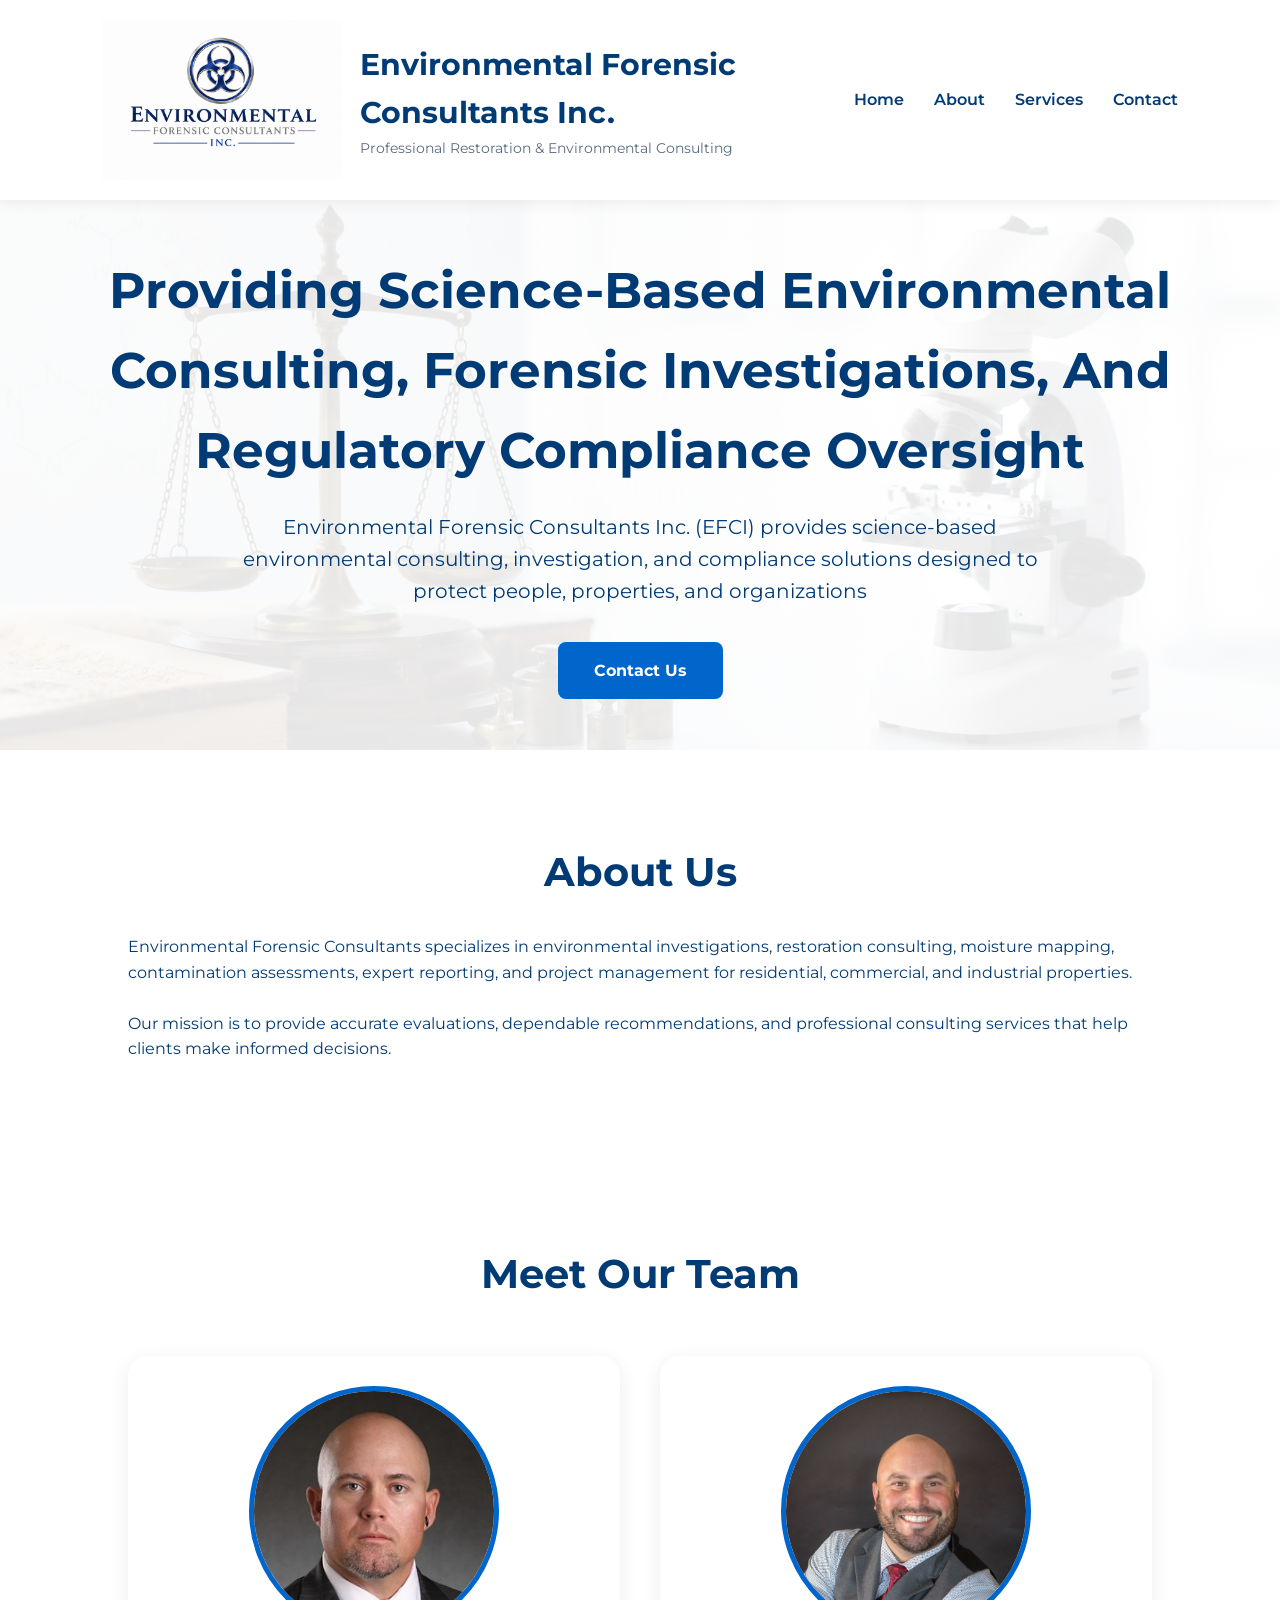
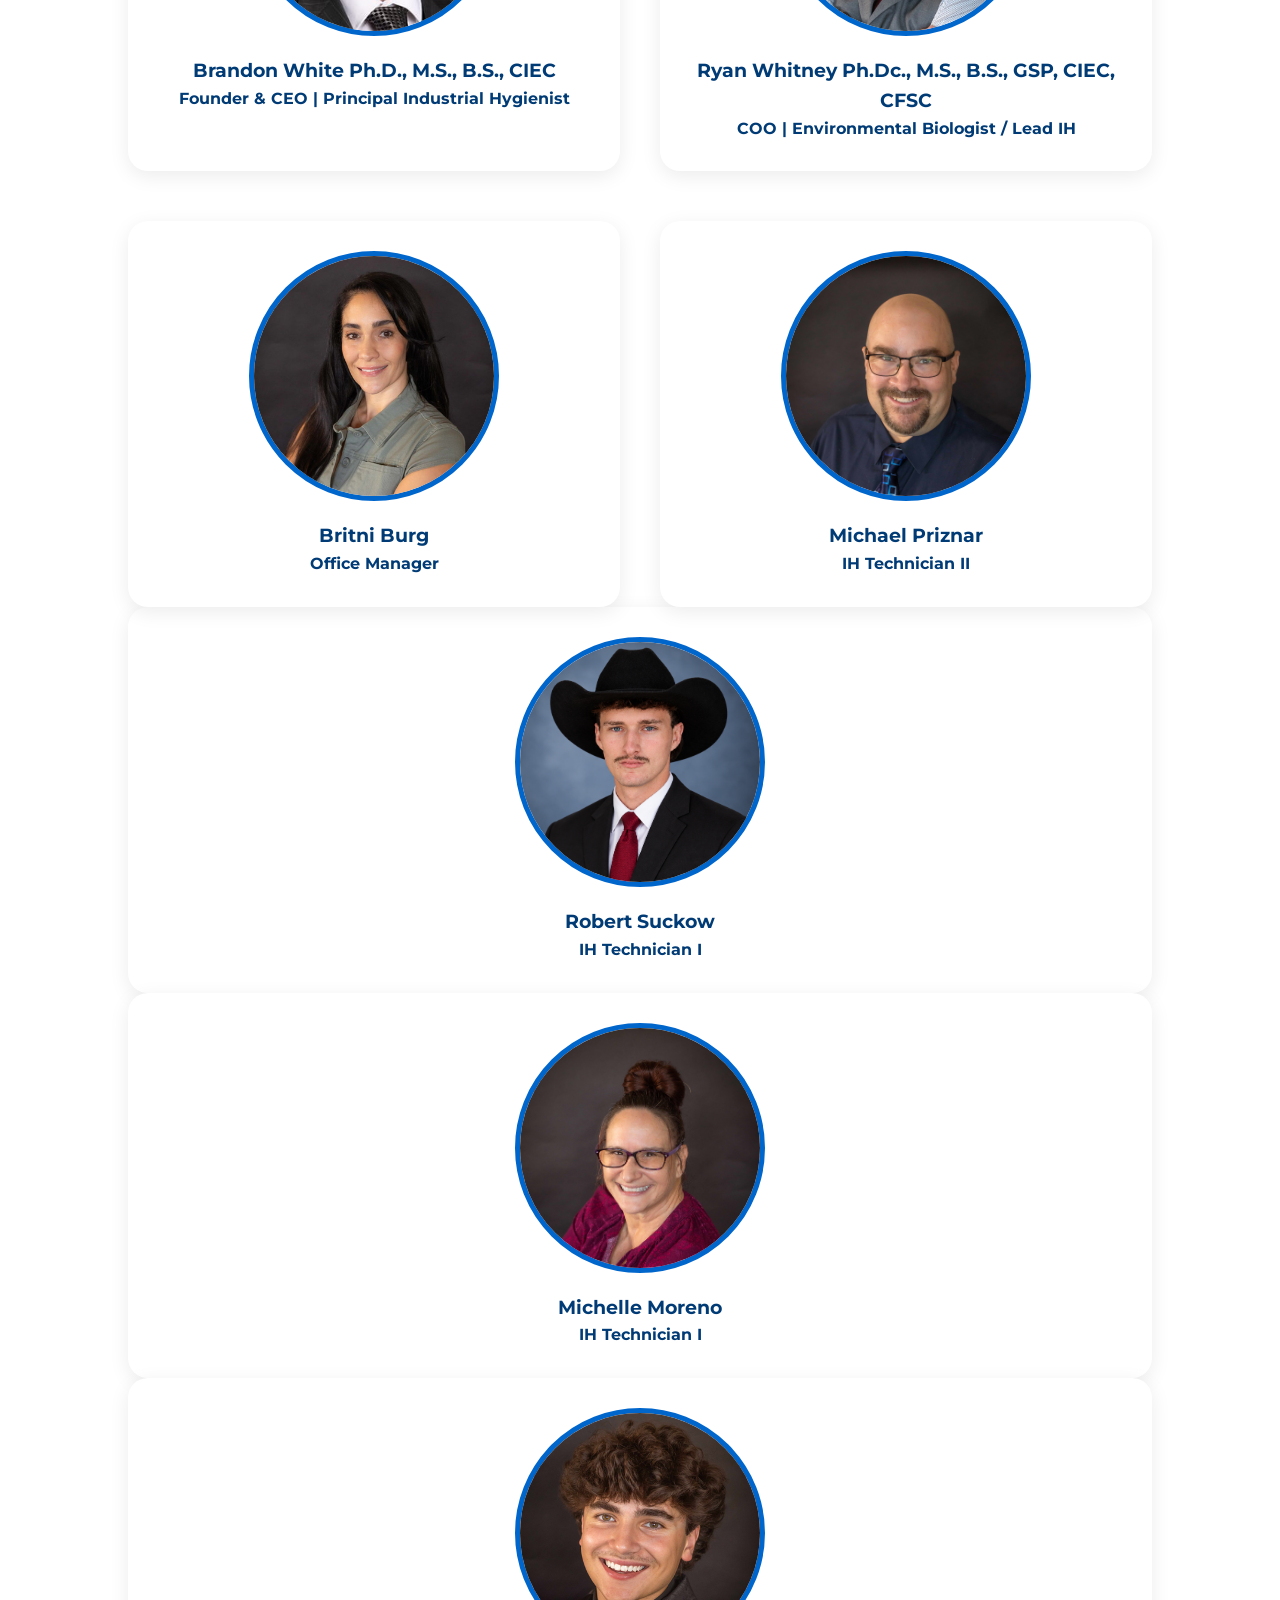
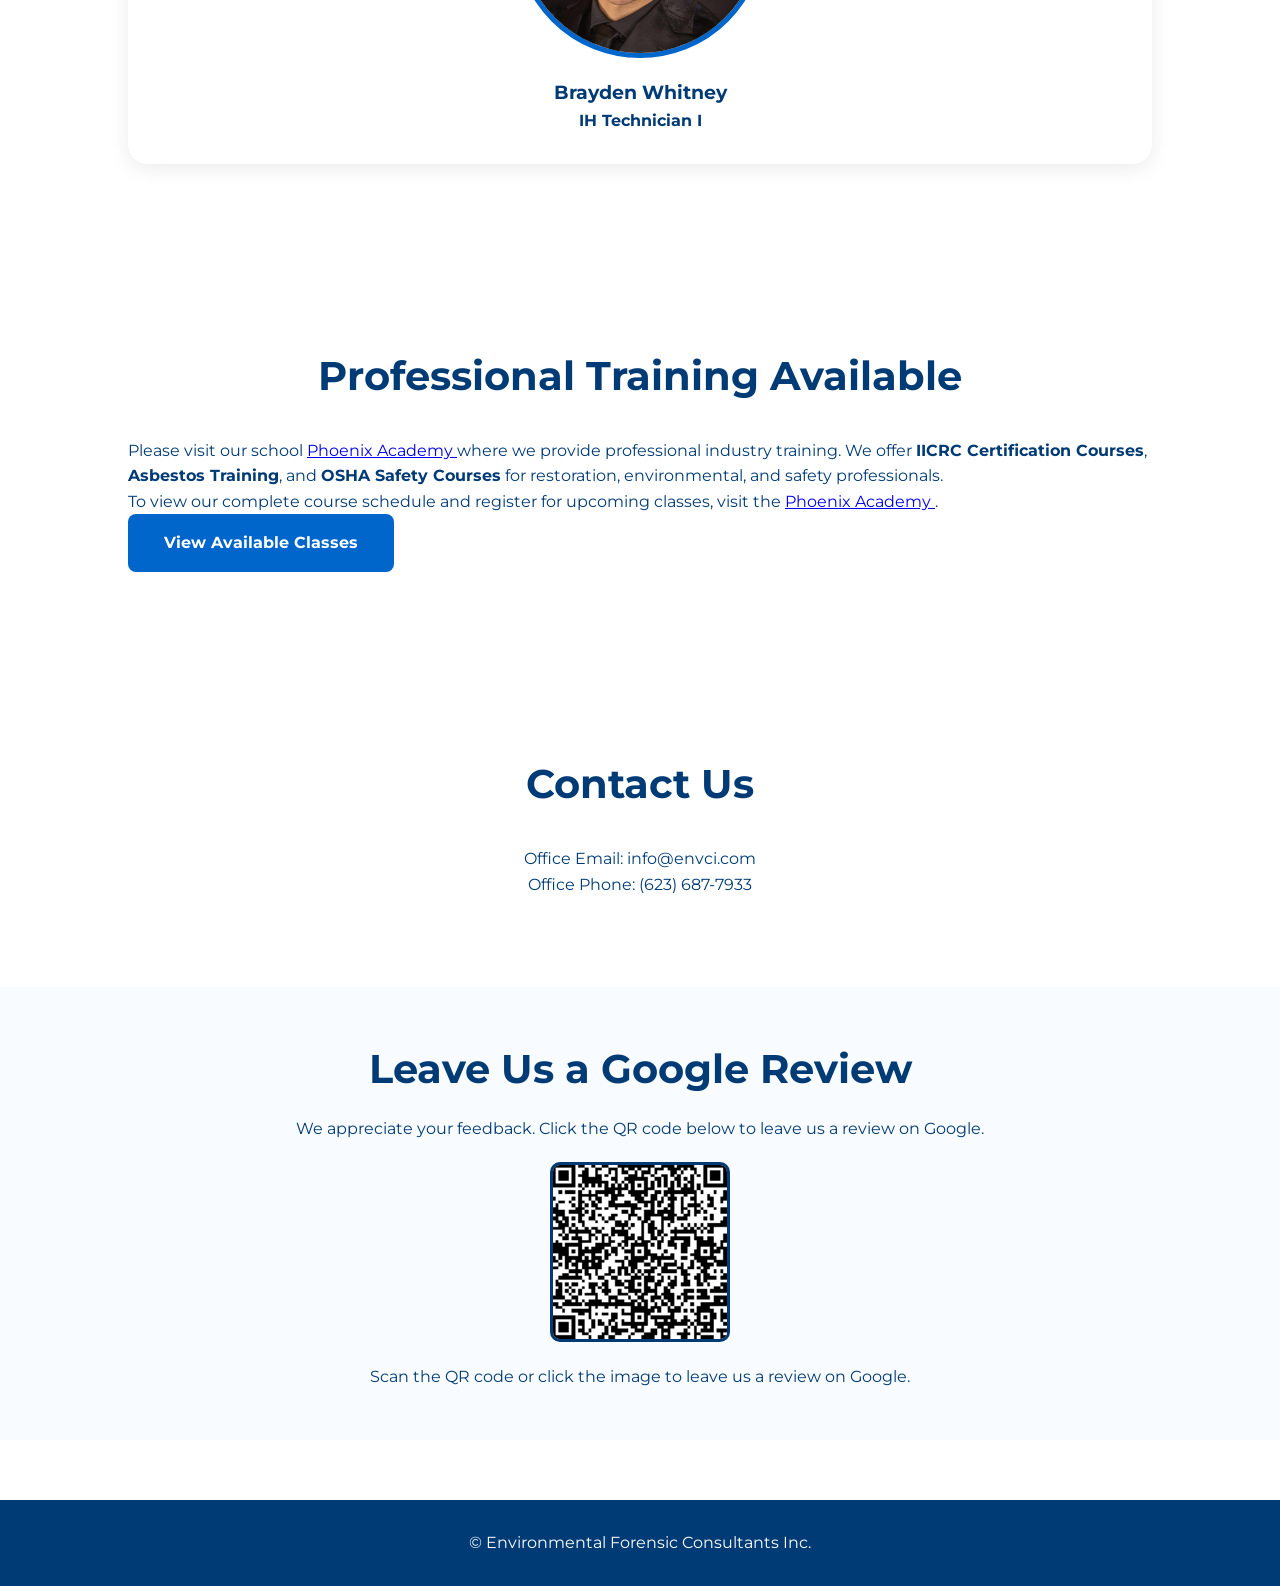
==== index.html @ b1a16a25 "Add Robert Suckow and update Michelle Moreno details Added new member 'Robert Suckow' and updated ex" ====
<!DOCTYPE html>
<html lang="en">
<head>
<meta charset="UTF-8">
<meta name="viewport" content="width=device-width, initial-scale=1.0">

<title>Environmental Forensic Consultants, Inc.</title>

<link rel="stylesheet" href="style.css">

<link rel="preconnect" href="https://fonts.googleapis.com">
<link href="https://fonts.googleapis.com/css2?family=Montserrat:wght@300;400;600;700&display=swap" rel="stylesheet">

<link rel="stylesheet"
href="https://cdnjs.cloudflare.com/ajax/libs/font-awesome/6.5.2/css/all.min.css">

</head>

<body>

<header>

<div class="logo">

<img src="images/logo.png" alt="Environmental Forensic Consultants Logo" class="logo-image">

<div>

<h1>Environmental Forensic Consultants Inc.</h1>

<p>Professional Restoration & Environmental Consulting</p>

</div>

</div>

<nav>

<a href="index.html">Home</a>

<a href="index.html#about">About</a>

<a href="services.html">Services</a>

<a href="index.html#contact">Contact</a>

</nav>

</header>

<section class="hero">

<div class="hero-text">

<h2>Providing Science-Based Environmental Consulting, Forensic Investigations, And Regulatory Compliance Oversight</h2>

<p>

Environmental Forensic Consultants Inc. (EFCI) provides science-based environmental consulting, investigation, and compliance solutions designed to protect people, properties, and organizations


</p>

<a href="#contact" class="button">

Contact Us

</a>

</div>

</section>

<section id="about">

<h2>About Us</h2>

<p>

Environmental Forensic Consultants specializes in environmental investigations,

restoration consulting, moisture mapping, contamination assessments,

expert reporting, and project management for residential, commercial,

and industrial properties.

<br><br>

Our mission is to provide accurate evaluations, dependable recommendations,

and professional consulting services that help clients make informed decisions.

</p>

</section>

<section id="team">

<h2>Meet Our Team</h2>

<div class="team-grid">


<div class="member">

<img src="images/team1.jpg" alt="Brandon White Ph.D., M.S., B.S., CIEC">

<h3>Brandon White Ph.D., M.S., B.S., CIEC</h3>

<h4>Founder & CEO | Principal Industrial Hygienist</h4>

</div>

<div class="member">

<img src="images/team2T.jpg" alt="Ryan Whitney Ph.D., M.S., GSP, CIEC, CFSC">

<h3>Ryan Whitney Ph.Dc., M.S., B.S., GSP, CIEC, CFSC</h3>

<h4>COO | Environmental Biologist / Lead IH</h4>

</div>
  </div>
  <div class="team-grid">

<div class="member">

<img src="images/britni.jpg" alt="Britni Burg" class="staff-photo">

<h3>Britni Burg</h3>

<h4>Office Manager</h4>

</div>

    <div class="member">

<img src="images/Michael.png" alt="Michael Priznar" class="staff-photo">

<h3>Michael Priznar</h3>

<h4>IH Technician II</h4>
      </div>

    </div>
<div class="member">

<img src="images/Robert.png" alt="Robert " class="staff-photo">

<h3>Robert Suckow</h3>

<h4>IH Technician I</h4>

</div>
<div class="member">

<img src="images/michelle.png" alt="Michelle Moreno" class="staff-photo">

<h3>Michelle Moreno</h3>

<h4>IH Technician I</h4>


</div>
<div class="member">

<img src="images/brayden.png" alt="Brayden Whitney" class="staff-photo">

<h3>Brayden Whitney</h3>

<h4>IH Technician I</h4>

</div>

</div>
  </section>

<section class="training-section">

<h2>Professional Training Available</h2>

<p>
Please visit our school
<a href="https://phoenixacademyaz.com/" target="_blank">
Phoenix Academy
</a>
where we provide professional industry training.
We offer <strong>IICRC Certification Courses</strong>,
<strong>Asbestos Training</strong>, and
<strong>OSHA Safety Courses</strong> for restoration, environmental, and safety professionals.
</p>

<p>
To view our complete course schedule and register for upcoming classes,
visit the
<a href="https://phoenixacademyaz.com/" target="_blank">
Phoenix Academy
</a>.
</p>

<p>
<a href="https://phoenixacademyaz.com/" class="button" target="_blank">
View Available Classes
</a>
</p>

</section>


<section id="contact">

<h2>Contact Us</h2>

<p>

Office Email: 	info@envci.com

<br>

Office Phone: (623) 687-7933

</p>

</section>


<section class="review-section">

<h2>Leave Us a Google Review</h2>

<p>
We appreciate your feedback. Click the QR code below to leave us a review on Google.
</p>

<a href="https://g.page/r/CQtv7MxyQjriEBM/review" target="_blank">

<img src="images/QR.png" 
alt="Leave Environmental Forensic Consultants a Google Review"
class="review-qr">

</a>

<p class="review-text">
Scan the QR code or click the image to leave us a review on Google.
</p>

</section>


<footer>

© Environmental Forensic Consultants Inc.

</footer>
  </body>
</html>
---- style.css ----
*{
margin:0;
padding:0;
box-sizing:border-box;
}

body{

font-family:Montserrat,sans-serif;

background:#ffffff;

color:#003b75;

line-height:1.6;

}

header{

display:flex;

justify-content:space-between;

align-items:center;

padding:20px 8%;

background:white;

box-shadow:0 2px 15px rgba(0,0,0,.08);

position:sticky;

top:0;

z-index:100;

}

.logo{

display:flex;

align-items:center;

gap:18px;

}

.logo-image{

 width:240px;

height:auto;

flex-shrink:0;

}
.logo h1{

font-size:30px;

font-weight:700;

}

.logo p{

font-size:14px;

color:#5b6b7f;

}

nav{

display:flex;

gap:30px;

}

nav a{

text-decoration:none;

color:#003b75;

font-weight:600;

transition:.3s;

}

nav a:hover{

color:#0080ff;

}

.hero{

height:550px;

display:flex;

align-items:center;

justify-content:center;

background:
linear-gradient(
rgba(255,255,255,.90),
rgba(255,255,255,.90)
),
url("images/microscope.jpg.png");

background-size:cover;

background-position:right center;

background-repeat:no-repeat;

text-align:center;

padding:50px;

}

.hero h2{

font-size:50px;

margin-bottom:20px;

}

.hero p{

font-size:20px;

max-width:800px;

margin:auto;

margin-bottom:35px;

}

.button{

display:inline-block;

padding:16px 36px;

background:#0066cc;

color:white;

border-radius:8px;

text-decoration:none;

font-weight:bold;

}

.button:hover{

background:#004e9c;

}

section{

padding:90px 10%;

}

section h2{

font-size:40px;

margin-bottom:30px;

text-align:center;

}

.cards{

display:grid;

grid-template-columns:repeat(auto-fit,minmax(250px,1fr));

gap:35px;

margin-top:40px;

}

.card{

background:white;

padding:35px;

border-radius:15px;

box-shadow:0 5px 20px rgba(0,0,0,.08);

text-align:center;

}

.card i{

font-size:50px;

color:#0066cc;

margin-bottom:20px;

}

.team-grid{

display:grid;

grid-template-columns:repeat(auto-fit,minmax(280px,1fr));

gap:40px;

margin-top:50px;

}

.member{

background:white;

padding:30px;

border-radius:20px;

text-align:center;

box-shadow:0 5px 20px rgba(0,0,0,.08);

}


.member img {

width:250px;

height:250px;

object-fit:cover;

object-position:center top;

border-radius:50%;

display:block;

margin:0 auto 20px;

border:5px solid #0066cc;


}

#contact{

text-align:center;

}

footer{

background:#003b75;

color:white;

text-align:center;

padding:30px;

margin-top:60px;

}

@media(max-width:900px){

header{

flex-direction:column;

gap:20px;

}

nav{

flex-wrap:wrap;

justify-content:center;

}

.hero h2{

font-size:34px;

}

.hero{

height:auto;

padding:80px 20px;

}

}
.review-section {
    text-align: center;
    padding: 50px 20px;
    background: #f8fbff;
}

.review-section h2 {
    margin-bottom: 15px;
}

.review-section p {
    font-size: 16px;
}

.review-qr {
    width: 180px;
    height: 180px;
    margin-top: 20px;
    border-radius: 10px;
    border: 3px solid #003b75;
}

.review-text {
    margin-top: 15px;
    font-size: 14px;
}
.staff-photo {

width:200px;

height:200px;

object-fit:cover;

object-position:center top;

border-radius:50%;

display:block;

margin:0 auto 20px;

border:5px solid #0066cc;

}
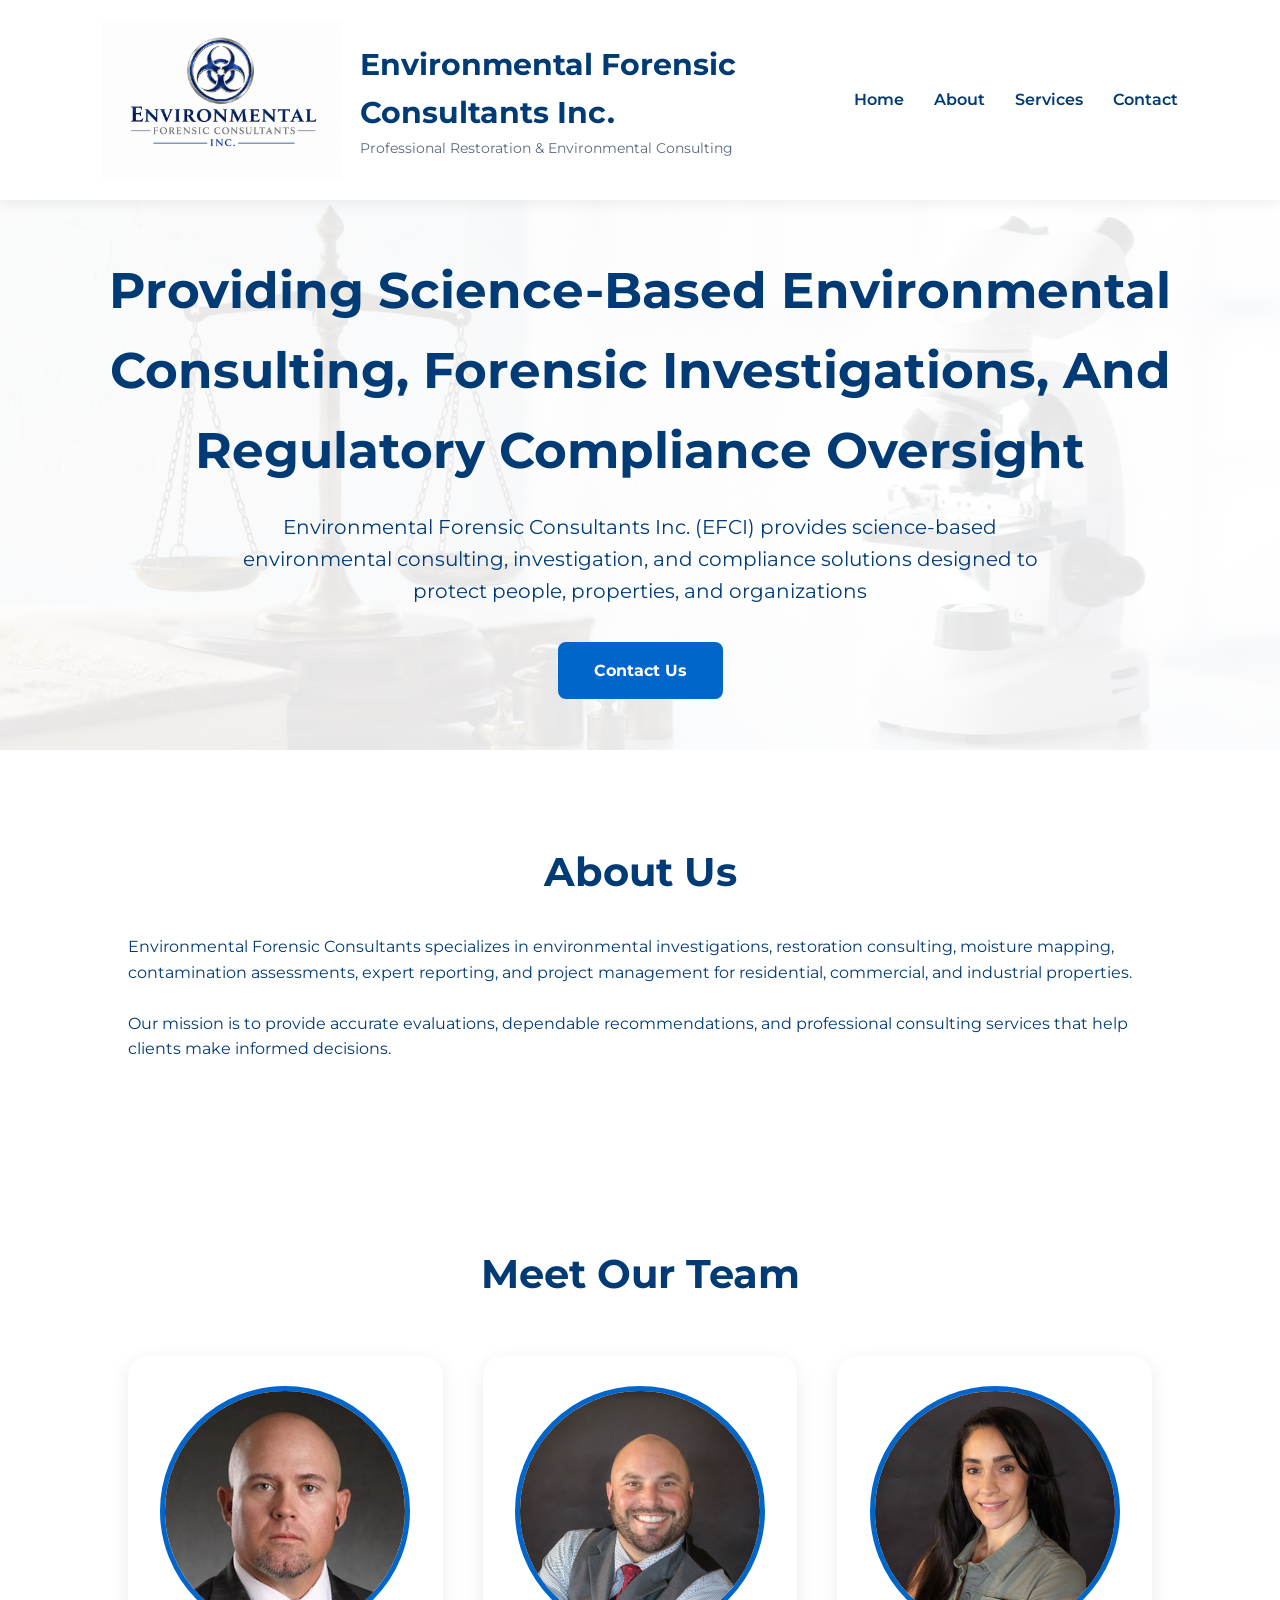
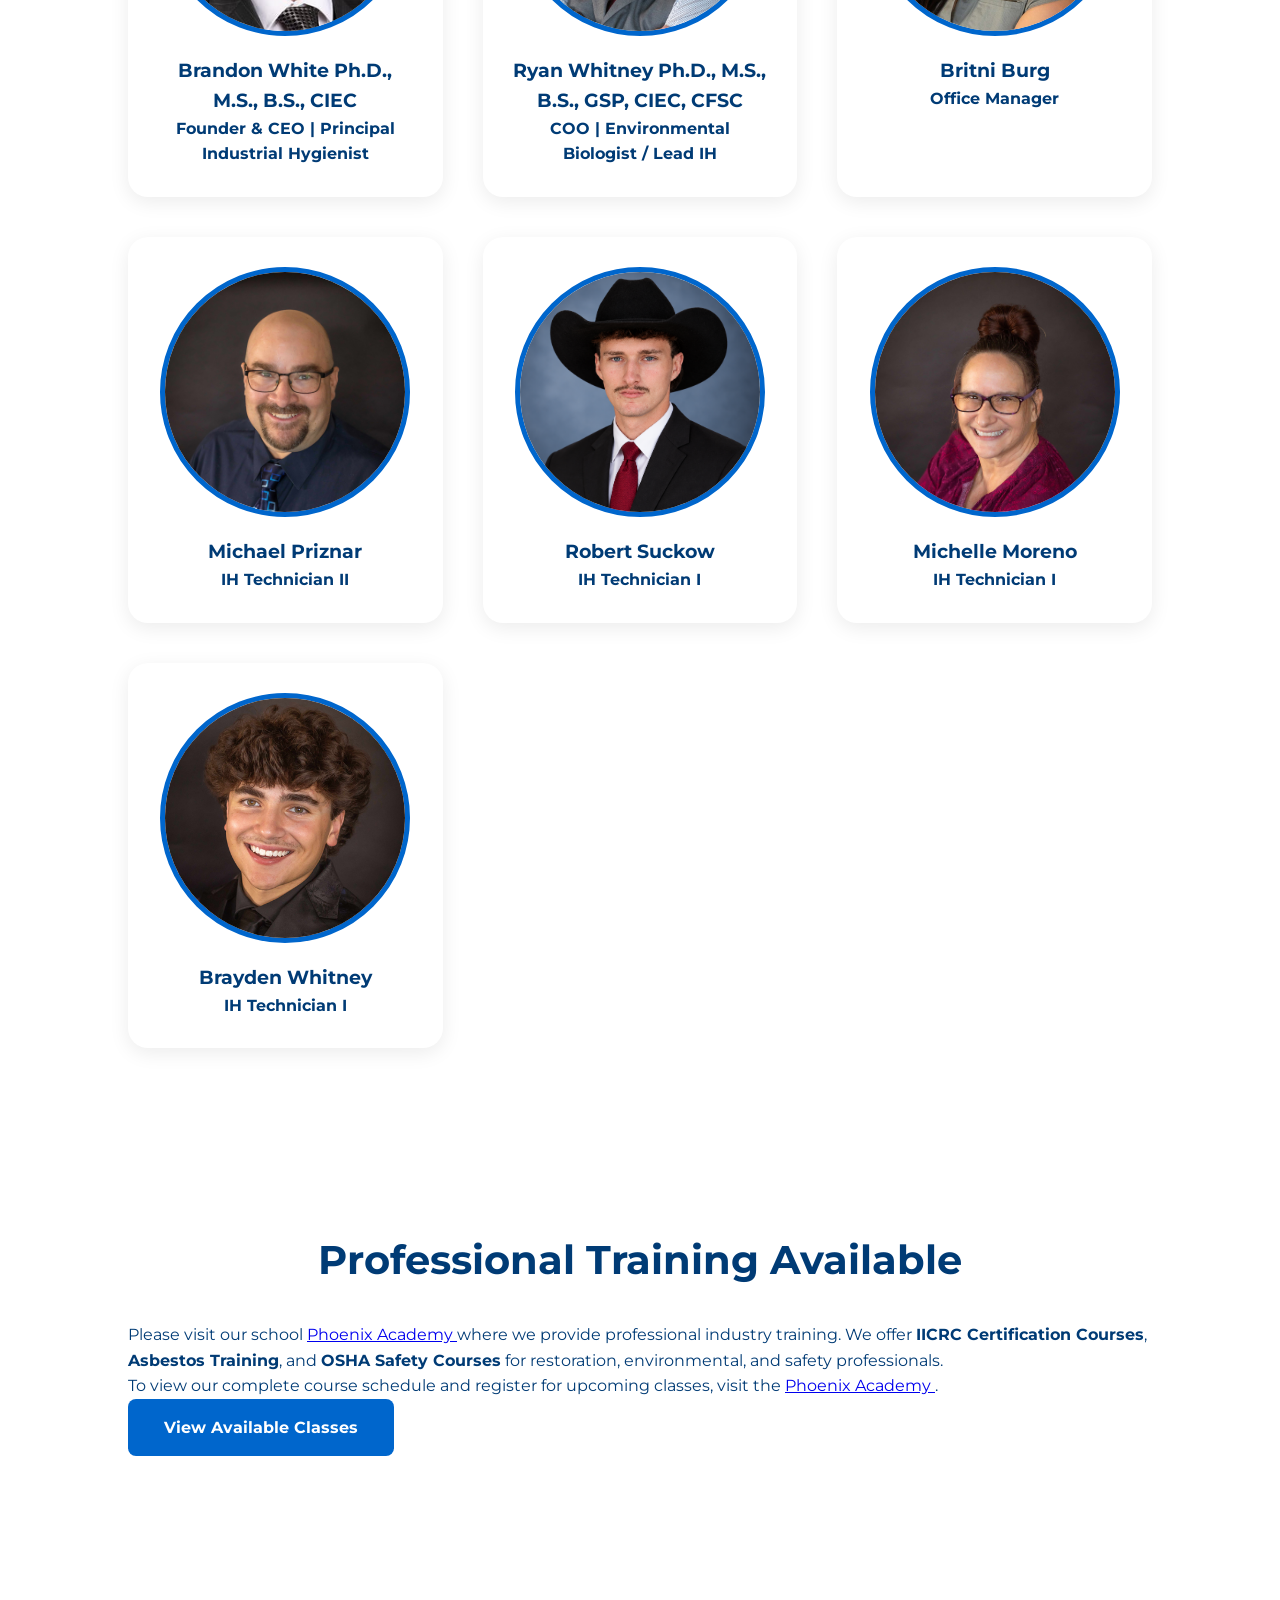
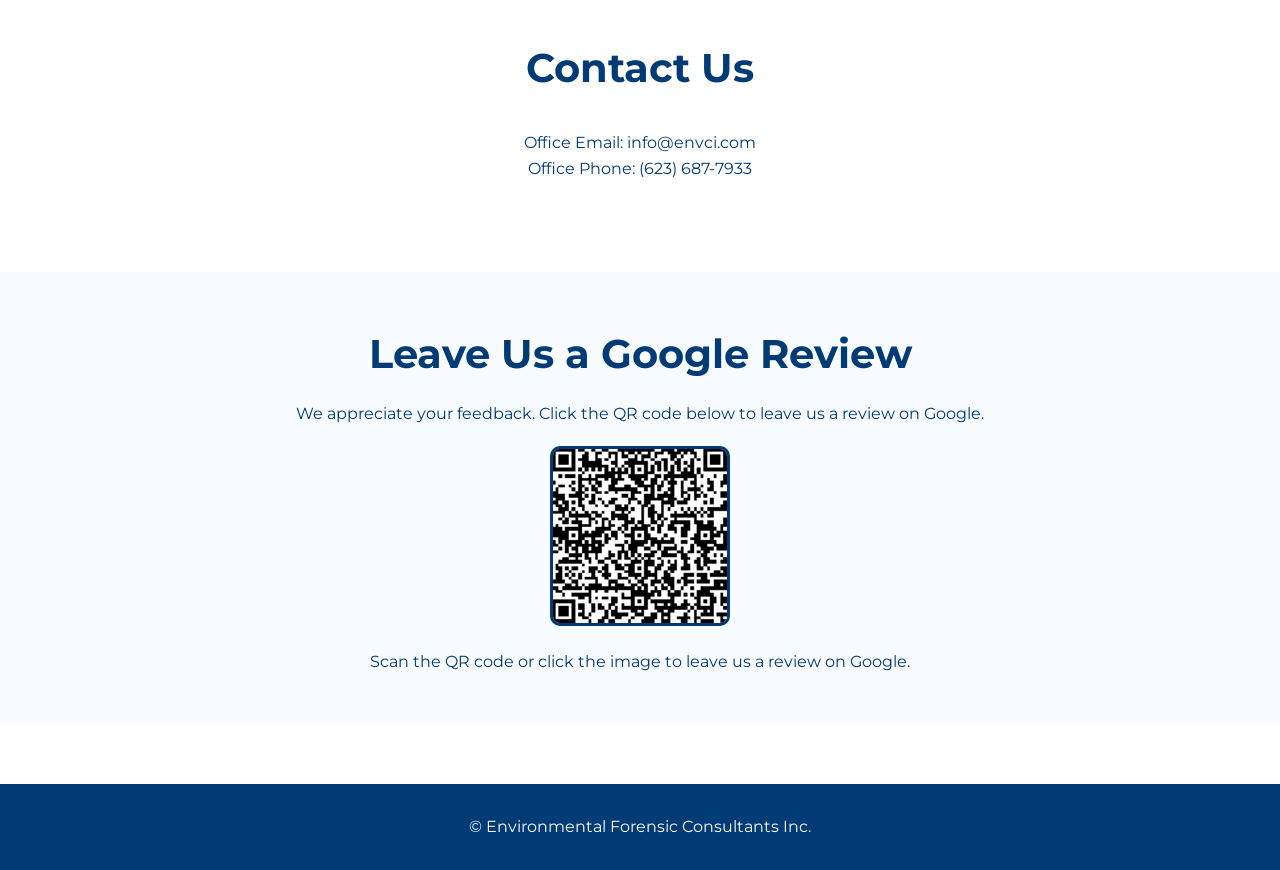
==== commit bc083713: "Refactor team member section in index.html Removed duplicate team member entries and cleaned up the " ====
--- a/index.html
+++ b/index.html
@@ -101,81 +101,51 @@
 
 <div class="team-grid">
 
-
-<div class="member">
-
-<img src="images/team1.jpg" alt="Brandon White Ph.D., M.S., B.S., CIEC">
-
-<h3>Brandon White Ph.D., M.S., B.S., CIEC</h3>
-
-<h4>Founder & CEO | Principal Industrial Hygienist</h4>
-
-</div>
-
-<div class="member">
-
-<img src="images/team2T.jpg" alt="Ryan Whitney Ph.D., M.S., GSP, CIEC, CFSC">
-
-<h3>Ryan Whitney Ph.Dc., M.S., B.S., GSP, CIEC, CFSC</h3>
-
-<h4>COO | Environmental Biologist / Lead IH</h4>
-
-</div>
-  </div>
-  <div class="team-grid">
-
-<div class="member">
-
-<img src="images/britni.jpg" alt="Britni Burg" class="staff-photo">
-
-<h3>Britni Burg</h3>
-
-<h4>Office Manager</h4>
-
-</div>
-
-    <div class="member">
-
-<img src="images/Michael.png" alt="Michael Priznar" class="staff-photo">
-
-<h3>Michael Priznar</h3>
-
-<h4>IH Technician II</h4>
-      </div>
-
-    </div>
-<div class="member">
-
-<img src="images/Robert.png" alt="Robert " class="staff-photo">
-
-<h3>Robert Suckow</h3>
-
-<h4>IH Technician I</h4>
-
-</div>
-<div class="member">
-
-<img src="images/michelle.png" alt="Michelle Moreno" class="staff-photo">
-
-<h3>Michelle Moreno</h3>
-
-<h4>IH Technician I</h4>
-
-
-</div>
-<div class="member">
-
-<img src="images/brayden.png" alt="Brayden Whitney" class="staff-photo">
-
-<h3>Brayden Whitney</h3>
-
-<h4>IH Technician I</h4>
-
-</div>
-
-</div>
-  </section>
-
+    <div class="member">
+        <img src="images/team1.jpg" alt="Brandon White Ph.D., M.S., B.S., CIEC">
+        <h3>Brandon White Ph.D., M.S., B.S., CIEC</h3>
+        <h4>Founder & CEO | Principal Industrial Hygienist</h4>
+    </div>
+
+    <div class="member">
+        <img src="images/team2T.jpg" alt="Ryan Whitney Ph.D., M.S., GSP, CIEC, CFSC">
+        <h3>Ryan Whitney Ph.D., M.S., B.S., GSP, CIEC, CFSC</h3>
+        <h4>COO | Environmental Biologist / Lead IH</h4>
+    </div>
+
+    <div class="member">
+        <img src="images/britni.jpg" alt="Britni Burg" class="staff-photo">
+        <h3>Britni Burg</h3>
+        <h4>Office Manager</h4>
+    </div>
+
+    <div class="member">
+        <img src="images/Michael.png" alt="Michael Priznar" class="staff-photo">
+        <h3>Michael Priznar</h3>
+        <h4>IH Technician II</h4>
+    </div>
+
+    <div class="member">
+        <img src="images/Robert.png" alt="Robert Suckow" class="staff-photo">
+        <h3>Robert Suckow</h3>
+        <h4>IH Technician I</h4>
+    </div>
+
+    <div class="member">
+        <img src="images/michelle.png" alt="Michelle Moreno" class="staff-photo">
+        <h3>Michelle Moreno</h3>
+        <h4>IH Technician I</h4>
+    </div>
+
+    <div class="member">
+        <img src="images/brayden.png" alt="Brayden Whitney" class="staff-photo">
+        <h3>Brayden Whitney</h3>
+        <h4>IH Technician I</h4>
+    </div>
+
+</div>
+
+</section>
 <section class="training-section">
 
 <h2>Professional Training Available</h2>
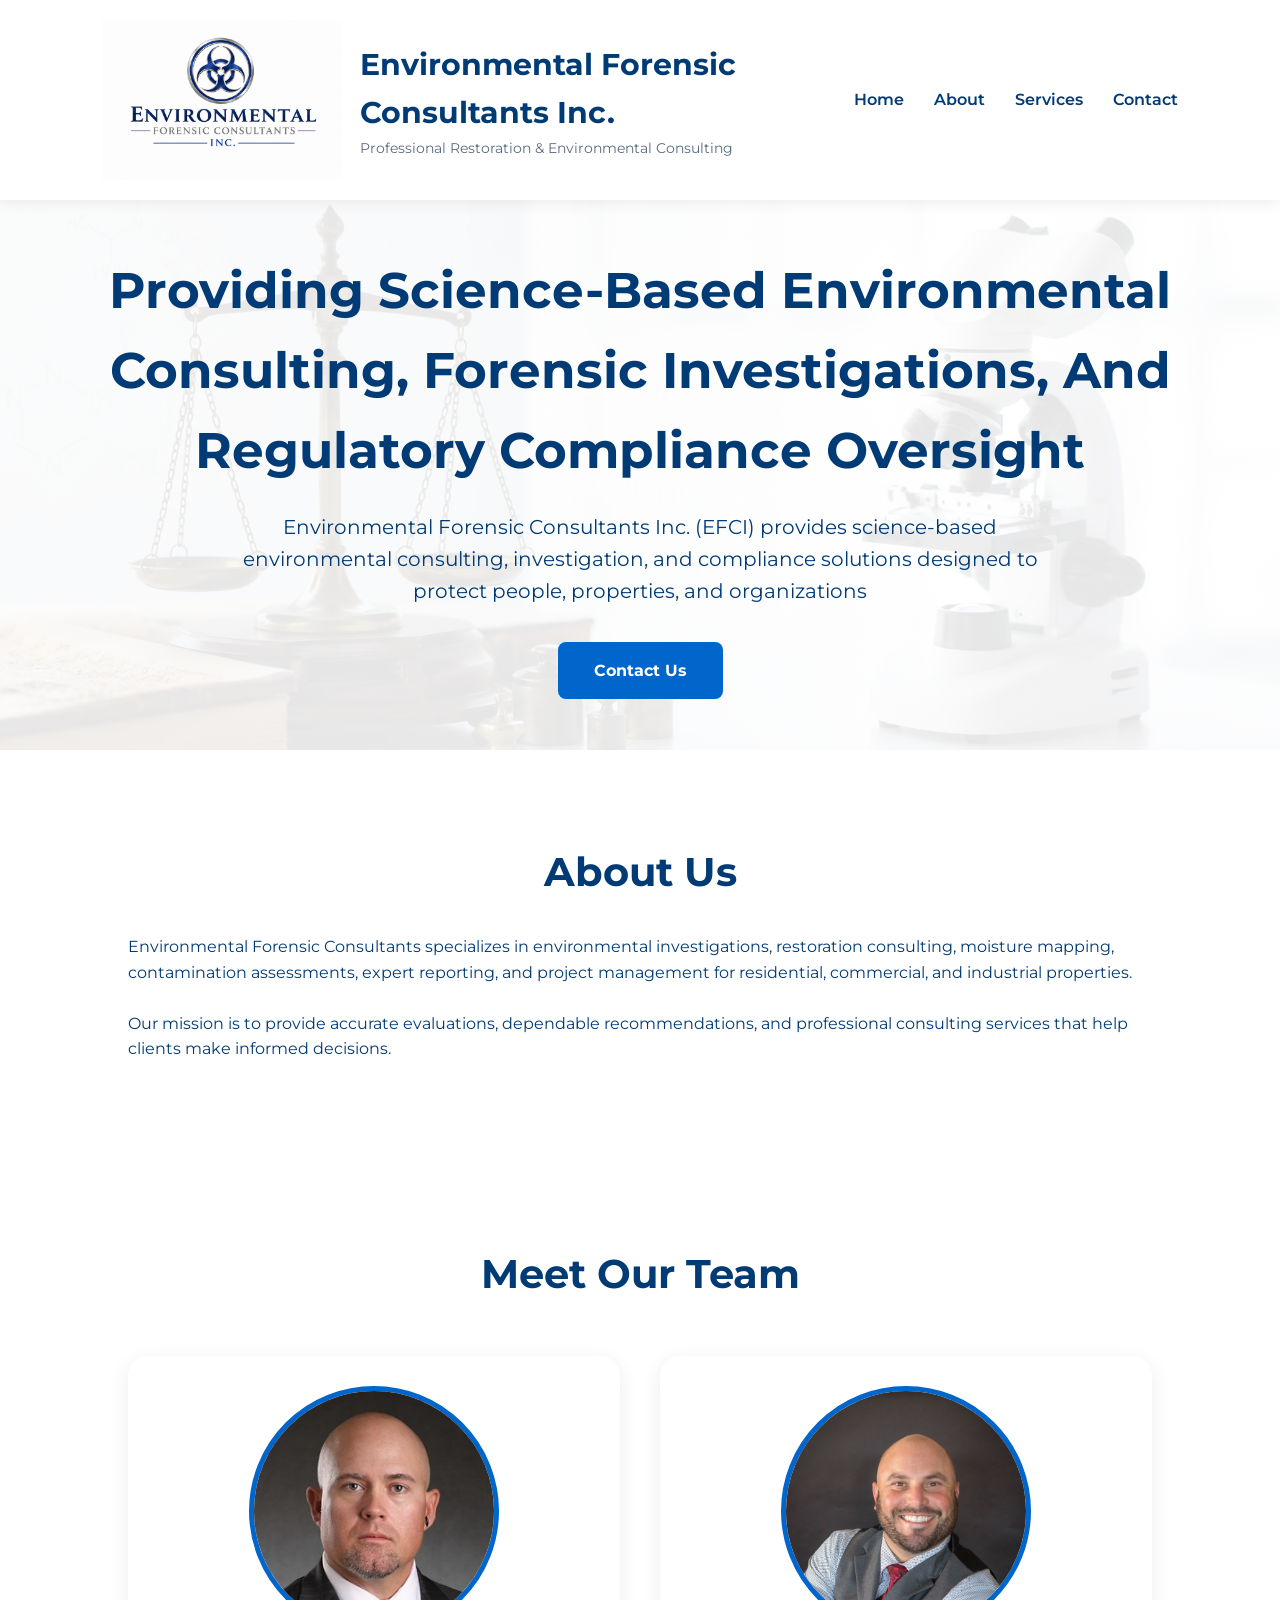
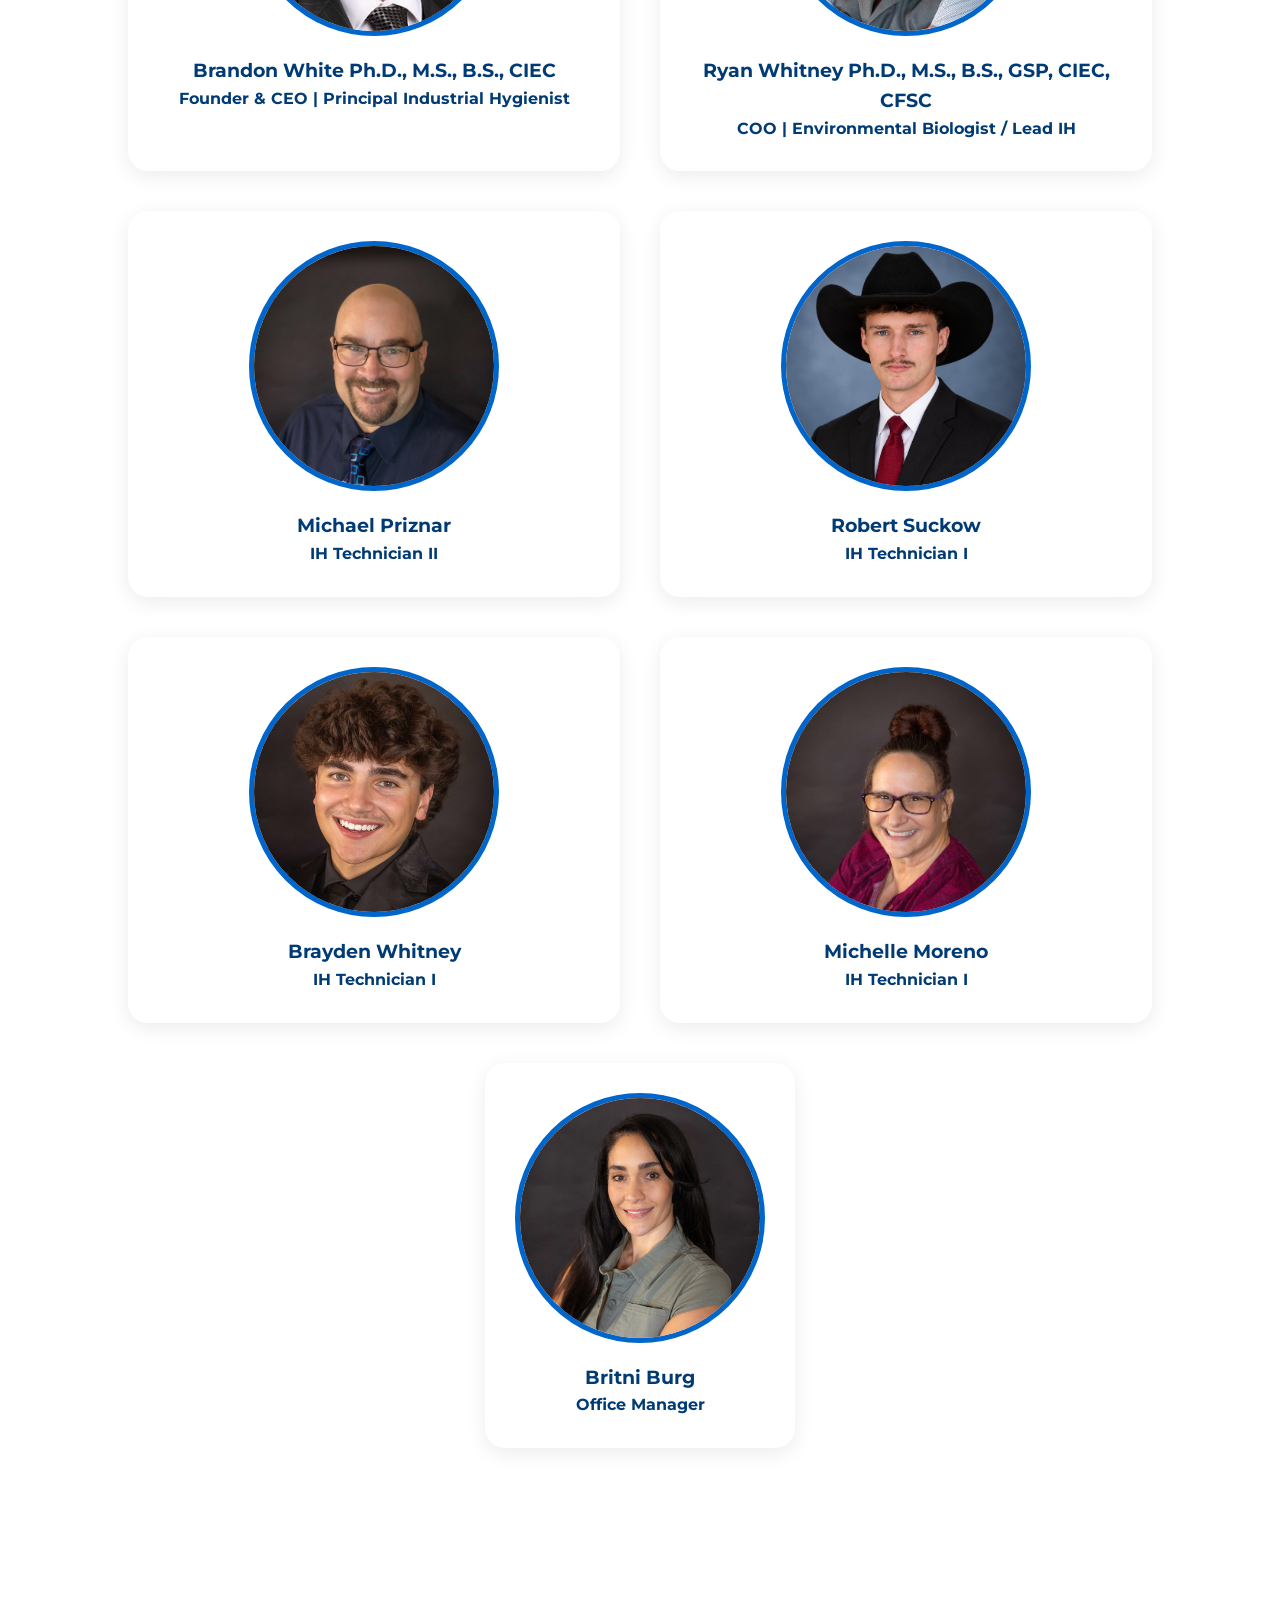
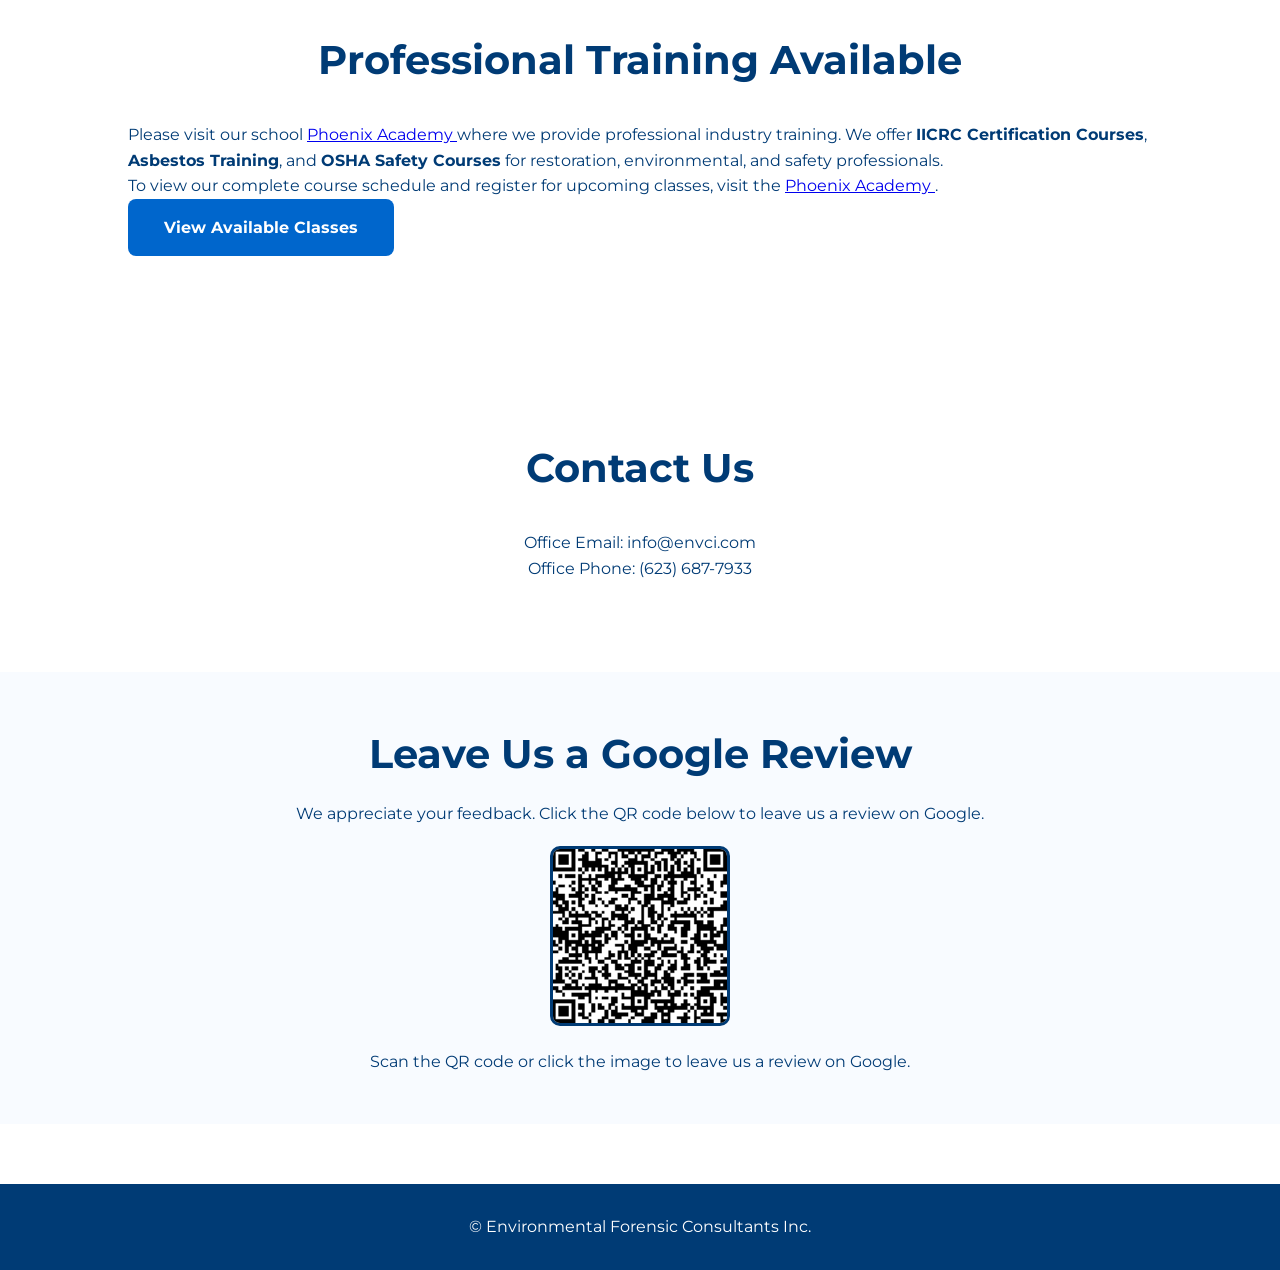
==== commit 8d602ef6: "Organize team members into leadership and technician categories Updated team member sections to cate" ====
--- a/index.html
+++ b/index.html
@@ -101,51 +101,55 @@
 
 <div class="team-grid">
 
-    <div class="member">
+    <!-- Leadership -->
+    <div class="member leadership">
         <img src="images/team1.jpg" alt="Brandon White Ph.D., M.S., B.S., CIEC">
         <h3>Brandon White Ph.D., M.S., B.S., CIEC</h3>
         <h4>Founder & CEO | Principal Industrial Hygienist</h4>
     </div>
 
-    <div class="member">
+    <div class="member leadership">
         <img src="images/team2T.jpg" alt="Ryan Whitney Ph.D., M.S., GSP, CIEC, CFSC">
         <h3>Ryan Whitney Ph.D., M.S., B.S., GSP, CIEC, CFSC</h3>
         <h4>COO | Environmental Biologist / Lead IH</h4>
     </div>
 
-    <div class="member">
+    <!-- Technicians -->
+    <div class="member technician">
+        <img src="images/Michael.png" alt="Michael Priznar" class="staff-photo">
+        <h3>Michael Priznar</h3>
+        <h4>IH Technician II</h4>
+    </div>
+
+    <div class="member technician">
+        <img src="images/Robert.png" alt="Robert Suckow" class="staff-photo">
+        <h3>Robert Suckow</h3>
+        <h4>IH Technician I</h4>
+    </div>
+
+    <div class="member technician">
+        <img src="images/brayden.png" alt="Brayden Whitney" class="staff-photo">
+        <h3>Brayden Whitney</h3>
+        <h4>IH Technician I</h4>
+    </div>
+
+    <!-- Additional Staff -->
+    <div class="member technician">
+        <img src="images/michelle.png" alt="Michelle Moreno" class="staff-photo">
+        <h3>Michelle Moreno</h3>
+        <h4>IH Technician I</h4>
+    </div>
+
+    <div class="member technician">
         <img src="images/britni.jpg" alt="Britni Burg" class="staff-photo">
         <h3>Britni Burg</h3>
         <h4>Office Manager</h4>
     </div>
 
-    <div class="member">
-        <img src="images/Michael.png" alt="Michael Priznar" class="staff-photo">
-        <h3>Michael Priznar</h3>
-        <h4>IH Technician II</h4>
-    </div>
-
-    <div class="member">
-        <img src="images/Robert.png" alt="Robert Suckow" class="staff-photo">
-        <h3>Robert Suckow</h3>
-        <h4>IH Technician I</h4>
-    </div>
-
-    <div class="member">
-        <img src="images/michelle.png" alt="Michelle Moreno" class="staff-photo">
-        <h3>Michelle Moreno</h3>
-        <h4>IH Technician I</h4>
-    </div>
-
-    <div class="member">
-        <img src="images/brayden.png" alt="Brayden Whitney" class="staff-photo">
-        <h3>Brayden Whitney</h3>
-        <h4>IH Technician I</h4>
-    </div>
-
-</div>
-
-</section>
+</div>
+
+</section>
+
 <section class="training-section">
 
 <h2>Professional Training Available</h2>
--- a/style.css
+++ b/style.css
@@ -224,16 +224,11 @@
 
 }
 
-.team-grid{
-
-display:grid;
-
-grid-template-columns:repeat(auto-fit,minmax(280px,1fr));
-
-gap:40px;
-
-margin-top:50px;
-
+.team-grid {
+    display: grid;
+    grid-template-columns: repeat(2, 1fr);
+    gap: 40px;
+    margin-top: 50px;
 }
 
 .member{
@@ -249,7 +244,10 @@
 box-shadow:0 5px 20px rgba(0,0,0,.08);
 
 }
-
+.member:last-child {
+    grid-column: 1 / -1;
+    justify-self: center;
+}
 
 .member img {
 
@@ -370,3 +368,14 @@
 border:5px solid #0066cc;
 
 }
+@media(max-width:700px){
+
+    .team-grid{
+        grid-template-columns:1fr;
+    }
+
+    .member:last-child{
+        grid-column:auto;
+    }
+
+}
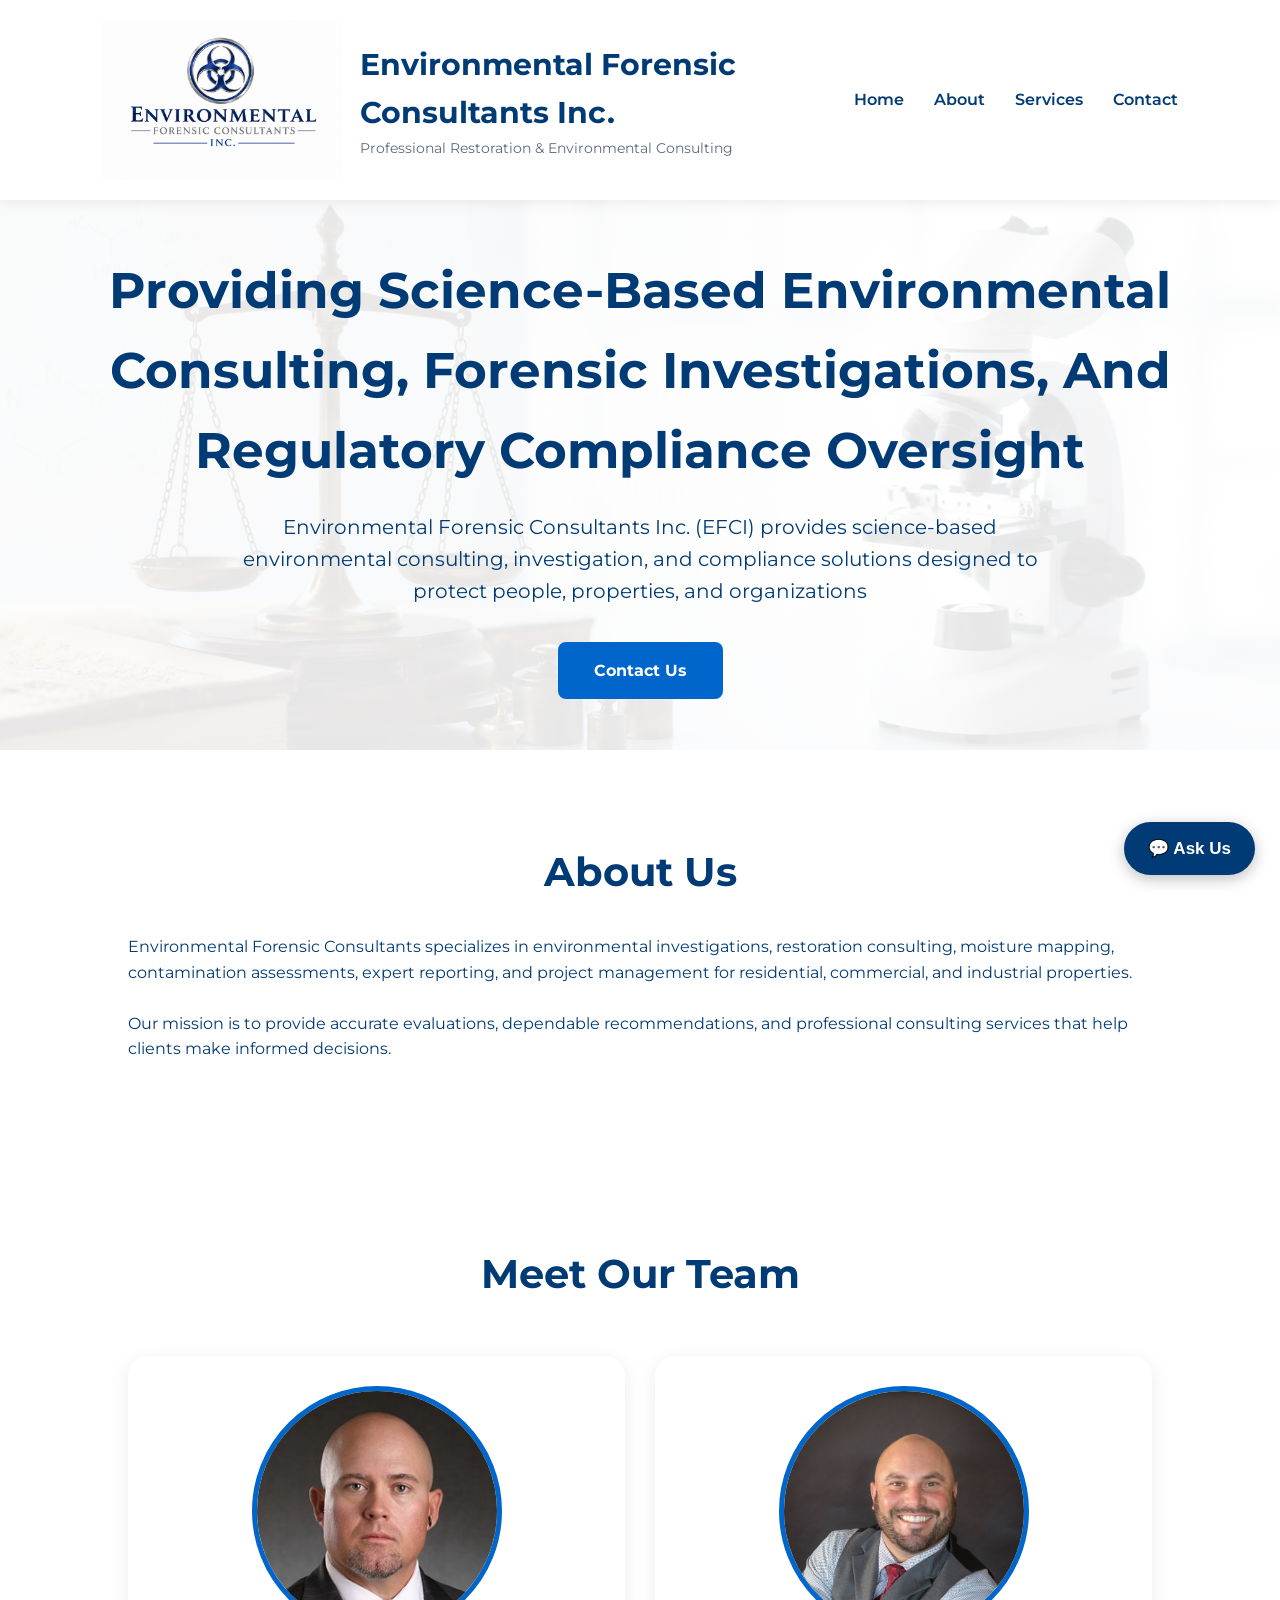
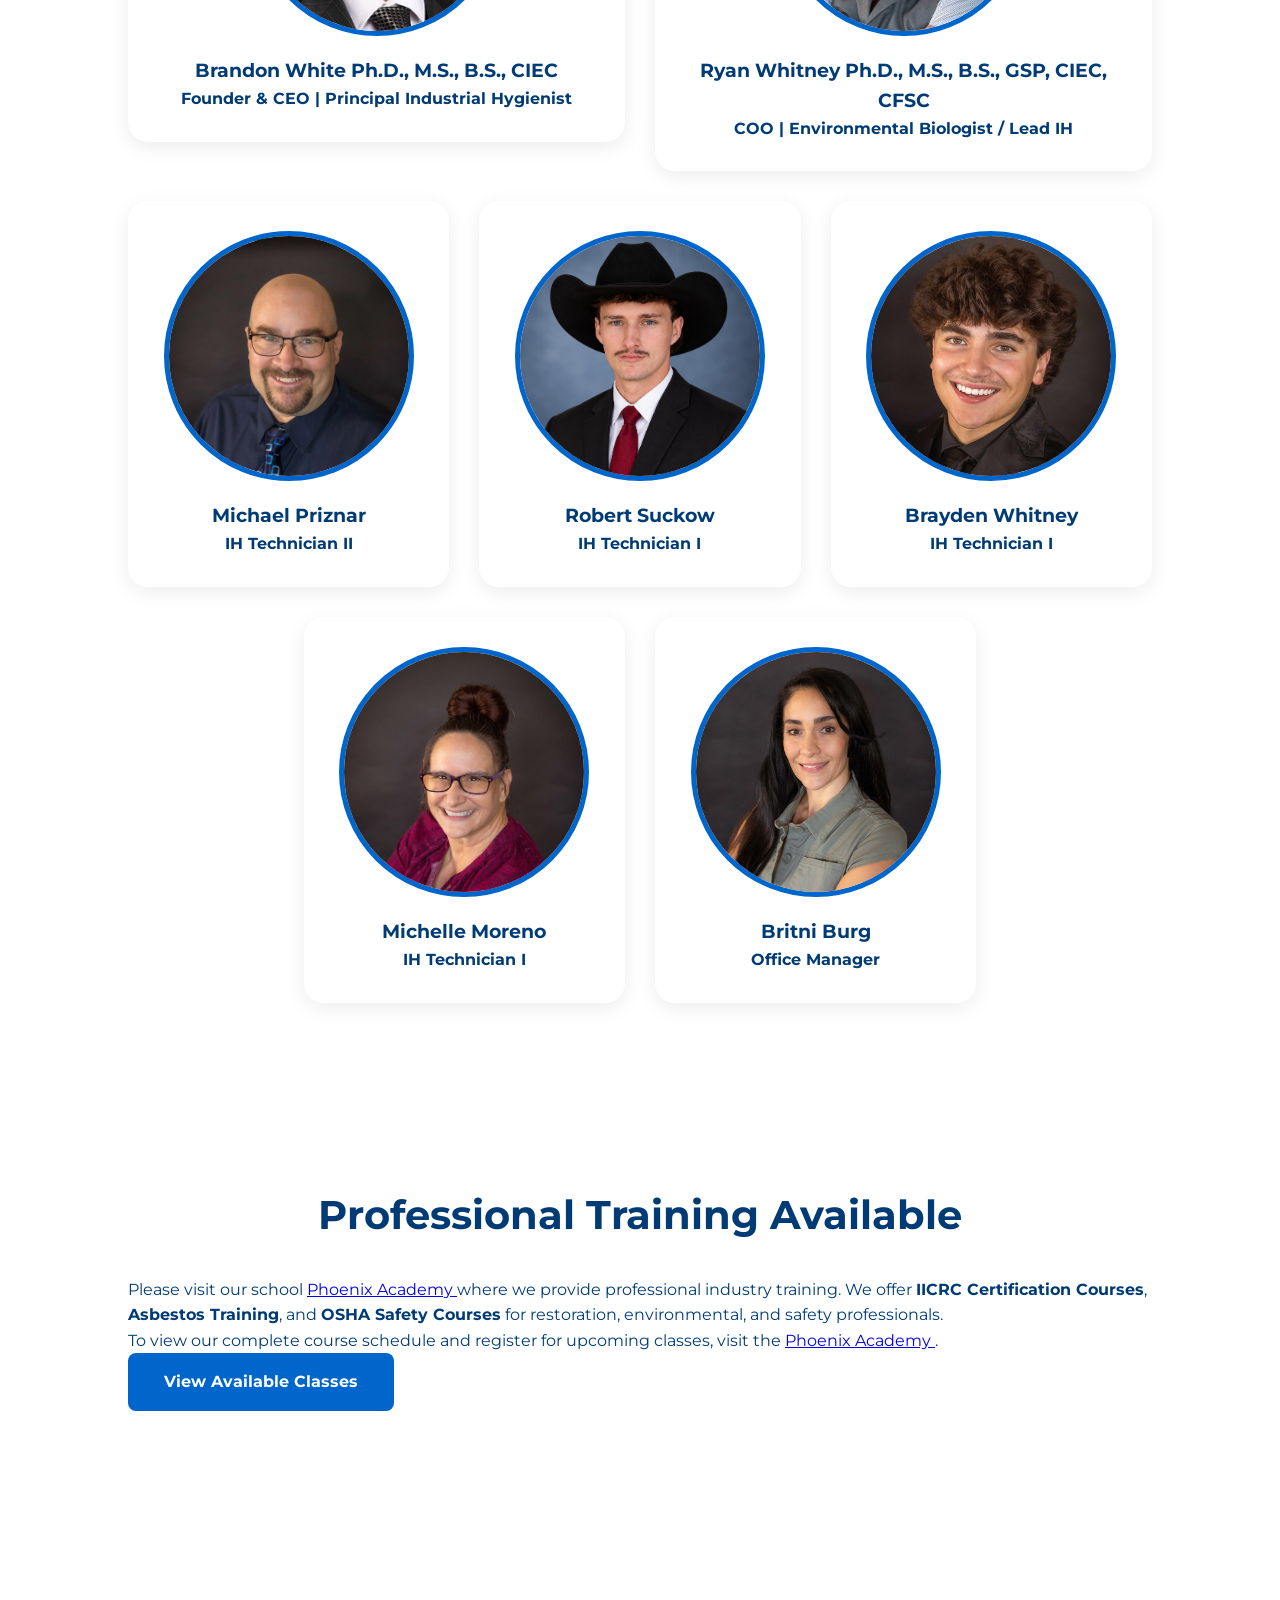
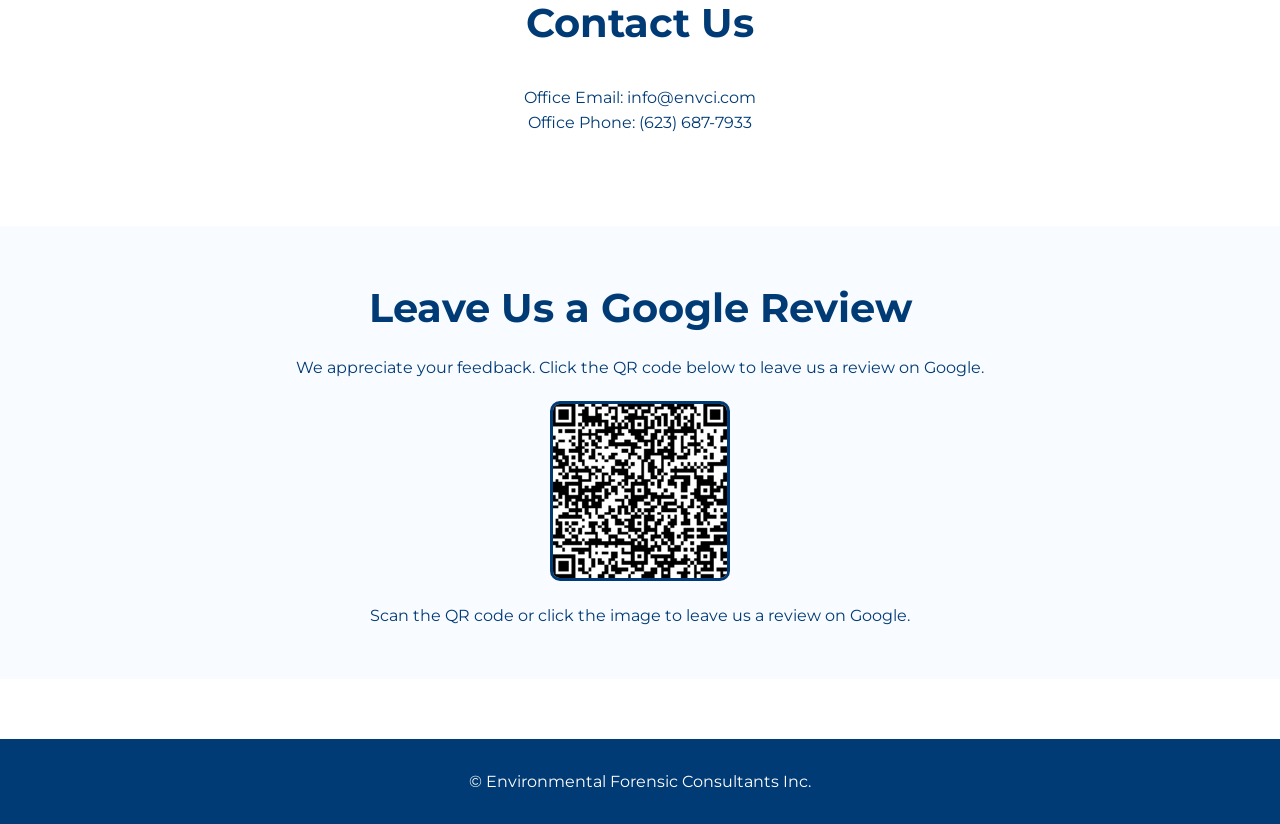
==== commit e45768c2: "Add Ask Us popup with contact form" ====
--- a/index.html
+++ b/index.html
@@ -227,5 +227,165 @@
 © Environmental Forensic Consultants Inc.
 
 </footer>
+    <!-- =====================================
+     EFCI - ASK US POPUP
+===================================== -->
+
+<button class="ask-us-button" id="askUsButton" type="button">
+    💬 Ask Us
+</button>
+
+<div class="ask-us-overlay" id="askUsOverlay">
+
+    <div class="ask-us-popup">
+
+        <button class="ask-us-close" id="askUsClose" type="button" aria-label="Close">
+            &times;
+        </button>
+
+        <h2>Have a Question?</h2>
+
+        <p>Contact Environmental Forensic Consultants and our team will get back to you!</p>
+
+        <form id="askUsForm"
+              action="https://formspree.io/f/xeagryno"
+              method="POST">
+
+            <label for="askUsName">Your Name</label>
+            <input
+                type="text"
+                id="askUsName"
+                name="name"
+                placeholder="Your name"
+                required>
+
+            <label for="askUsEmail">Your Email</label>
+            <input
+                type="email"
+                id="askUsEmail"
+                name="email"
+                placeholder="your@email.com"
+                required>
+
+            <label for="askUsPhone">Phone Number (Optional)</label>
+            <input
+                type="tel"
+                id="askUsPhone"
+                name="phone"
+                placeholder="Your phone number">
+
+            <label for="askUsMessage">How Can We Help?</label>
+            <textarea
+                id="askUsMessage"
+                name="message"
+                placeholder="Tell us about your project or question..."
+                required></textarea>
+
+            <!-- SPAM PROTECTION -->
+            <input type="text"
+                   name="_gotcha"
+                   style="display:none">
+
+            <button class="ask-us-submit" id="askUsSubmit" type="submit">
+                Send Message
+            </button>
+
+            <div class="ask-us-status" id="askUsStatus"></div>
+
+        </form>
+
+    </div>
+
+</div>
+
+<script>
+(function () {
+
+    const button = document.getElementById("askUsButton");
+    const overlay = document.getElementById("askUsOverlay");
+    const closeButton = document.getElementById("askUsClose");
+    const form = document.getElementById("askUsForm");
+    const submitButton = document.getElementById("askUsSubmit");
+    const status = document.getElementById("askUsStatus");
+
+    if (!button || !overlay || !form) return;
+
+    function openPopup() {
+        overlay.classList.add("active");
+        document.getElementById("askUsName").focus();
+    }
+
+    function closePopup() {
+        overlay.classList.remove("active");
+    }
+
+    button.addEventListener("click", openPopup);
+    closeButton.addEventListener("click", closePopup);
+
+    overlay.addEventListener("click", function (event) {
+        if (event.target === overlay) {
+            closePopup();
+        }
+    });
+
+    document.addEventListener("keydown", function (event) {
+        if (event.key === "Escape") {
+            closePopup();
+        }
+    });
+
+    form.addEventListener("submit", async function (event) {
+
+        event.preventDefault();
+
+        submitButton.disabled = true;
+        submitButton.textContent = "Sending...";
+        status.textContent = "";
+        status.className = "ask-us-status";
+
+        try {
+
+            const response = await fetch(form.action, {
+                method: "POST",
+                body: new FormData(form),
+                headers: {
+                    "Accept": "application/json"
+                }
+            });
+
+            if (response.ok) {
+
+                status.textContent =
+                    "Thank you! Your message has been sent successfully.";
+
+                status.className = "ask-us-status success";
+
+                form.reset();
+
+            } else {
+
+                status.textContent =
+                    "Sorry, there was a problem sending your message. Please try again.";
+
+                status.className = "ask-us-status error";
+
+            }
+
+        } catch (error) {
+
+            status.textContent =
+                "Unable to send your message. Please check your connection and try again.";
+
+            status.className = "ask-us-status error";
+
+        }
+
+        submitButton.disabled = false;
+        submitButton.textContent = "Send Message";
+
+    });
+
+})();
+</script>
   </body>
 </html>
--- a/style.css
+++ b/style.css
@@ -226,11 +226,11 @@
 
 .team-grid {
     display: grid;
-    grid-template-columns: repeat(2, 1fr);
-    gap: 40px;
+    grid-template-columns: repeat(6, 1fr);
+    gap: 30px;
     margin-top: 50px;
-}
-
+    align-items: start;
+}
 .member{
 
 background:white;
@@ -244,10 +244,36 @@
 box-shadow:0 5px 20px rgba(0,0,0,.08);
 
 }
-.member:last-child {
-    grid-column: 1 / -1;
-    justify-self: center;
-}
+/* Brandon and Ryan - Leadership */
+.leadership {
+    grid-column: span 3;
+}
+
+.leadership img {
+    width: 250px;
+    height: 250px;
+}
+
+/* Staff members */
+.technician {
+    grid-column: span 2;
+}
+
+.technician img,
+.staff-photo {
+    width: 200px;
+    height: 200px;
+}
+
+/* Center Michelle and Britni on the last row */
+.technician:nth-child(6) {
+    grid-column: 2 / span 2;
+}
+
+.technician:nth-child(7) {
+    grid-column: 4 / span 2;
+}
+
 
 .member img {
 
@@ -370,12 +396,217 @@
 }
 @media(max-width:700px){
 
-    .team-grid{
-        grid-template-columns:1fr;
-    }
-
-    .member:last-child{
-        grid-column:auto;
-    }
-
-}
+    section {
+        padding: 60px 15px;
+    }
+
+    .team-grid {
+        display: flex;
+        flex-direction: column;
+        align-items: center;
+        width: 100%;
+        gap: 30px;
+    }
+
+    .member {
+        width: 100%;
+        max-width: 350px;
+        margin: 0 auto;
+        padding: 25px 15px;
+    }
+
+    .leadership img {
+        width: 220px;
+        height: 220px;
+    }
+
+    .technician img,
+    .staff-photo {
+        width: 180px;
+        height: 180px;
+    }
+
+    .leadership,
+    .technician,
+    .technician:nth-child(6),
+    .technician:nth-child(7) {
+        grid-column: auto;
+    }
+
+}
+
+/* =====================================
+   EFCI - ASK US CONTACT POPUP
+===================================== */
+
+.ask-us-button {
+    position: fixed;
+    bottom: 25px;
+    right: 25px;
+    z-index: 9999;
+    background: #003b75;
+    color: #FFFFFF;
+    border: none;
+    border-radius: 50px;
+    padding: 16px 24px;
+    font-size: 17px;
+    font-weight: bold;
+    cursor: pointer;
+    box-shadow: 0 4px 15px rgba(0,0,0,0.25);
+    transition: all 0.3s ease;
+}
+
+.ask-us-button:hover {
+    background: #0066cc;
+    transform: translateY(-3px);
+}
+
+/* POPUP OVERLAY */
+
+.ask-us-overlay {
+    display: none;
+    position: fixed;
+    inset: 0;
+    z-index: 10000;
+    background: rgba(0,0,0,0.55);
+    justify-content: center;
+    align-items: center;
+    padding: 15px;
+}
+
+.ask-us-overlay.active {
+    display: flex;
+}
+
+/* POPUP BOX */
+
+.ask-us-popup {
+    background: #FFFFFF;
+    width: 100%;
+    max-width: 450px;
+    max-height: 90vh;
+    overflow-y: auto;
+    border-radius: 14px;
+    padding: 30px;
+    box-shadow: 0 10px 35px rgba(0,0,0,0.25);
+    position: relative;
+}
+
+/* POPUP HEADER */
+
+.ask-us-popup h2 {
+    color: #003b75;
+    font-size: 27px;
+    margin: 0 0 10px;
+    text-align: center;
+}
+
+.ask-us-popup p {
+    text-align: center;
+    margin-bottom: 22px;
+    color: #555555;
+}
+
+/* CLOSE BUTTON */
+
+.ask-us-close {
+    position: absolute;
+    top: 12px;
+    right: 15px;
+    background: none;
+    border: none;
+    font-size: 28px;
+    color: #777777;
+    cursor: pointer;
+}
+
+/* FORM FIELDS */
+
+.ask-us-popup label {
+    display: block;
+    color: #003b75;
+    font-weight: bold;
+    margin: 14px 0 6px;
+}
+
+.ask-us-popup input,
+.ask-us-popup textarea {
+    width: 100%;
+    padding: 12px;
+    border: 1px solid #CCCCCC;
+    border-radius: 6px;
+    font-size: 16px;
+    font-family: inherit;
+}
+
+.ask-us-popup input:focus,
+.ask-us-popup textarea:focus {
+    outline: none;
+    border-color: #0066cc;
+    box-shadow: 0 0 0 2px rgba(0,102,204,0.15);
+}
+
+.ask-us-popup textarea {
+    min-height: 120px;
+    resize: vertical;
+}
+
+/* SUBMIT BUTTON */
+
+.ask-us-submit {
+    width: 100%;
+    margin-top: 20px;
+    padding: 14px;
+    background: #003b75;
+    color: #FFFFFF;
+    border: none;
+    border-radius: 6px;
+    font-size: 17px;
+    font-weight: bold;
+    cursor: pointer;
+}
+
+.ask-us-submit:hover {
+    background: #0066cc;
+}
+
+.ask-us-submit:disabled {
+    opacity: 0.6;
+    cursor: not-allowed;
+}
+
+/* FORM STATUS */
+
+.ask-us-status {
+    margin-top: 15px;
+    text-align: center;
+    font-weight: bold;
+}
+
+.ask-us-status.success {
+    color: #267A36;
+}
+
+.ask-us-status.error {
+    color: #B00020;
+}
+
+/* MOBILE */
+
+@media (max-width: 480px) {
+
+    .ask-us-button {
+        bottom: 18px;
+        right: 18px;
+        padding: 14px 20px;
+        font-size: 16px;
+    }
+
+    .ask-us-popup {
+        padding: 25px 20px;
+    }
+
+    .ask-us-popup h2 {
+        font-size: 24px;
+    }
+}
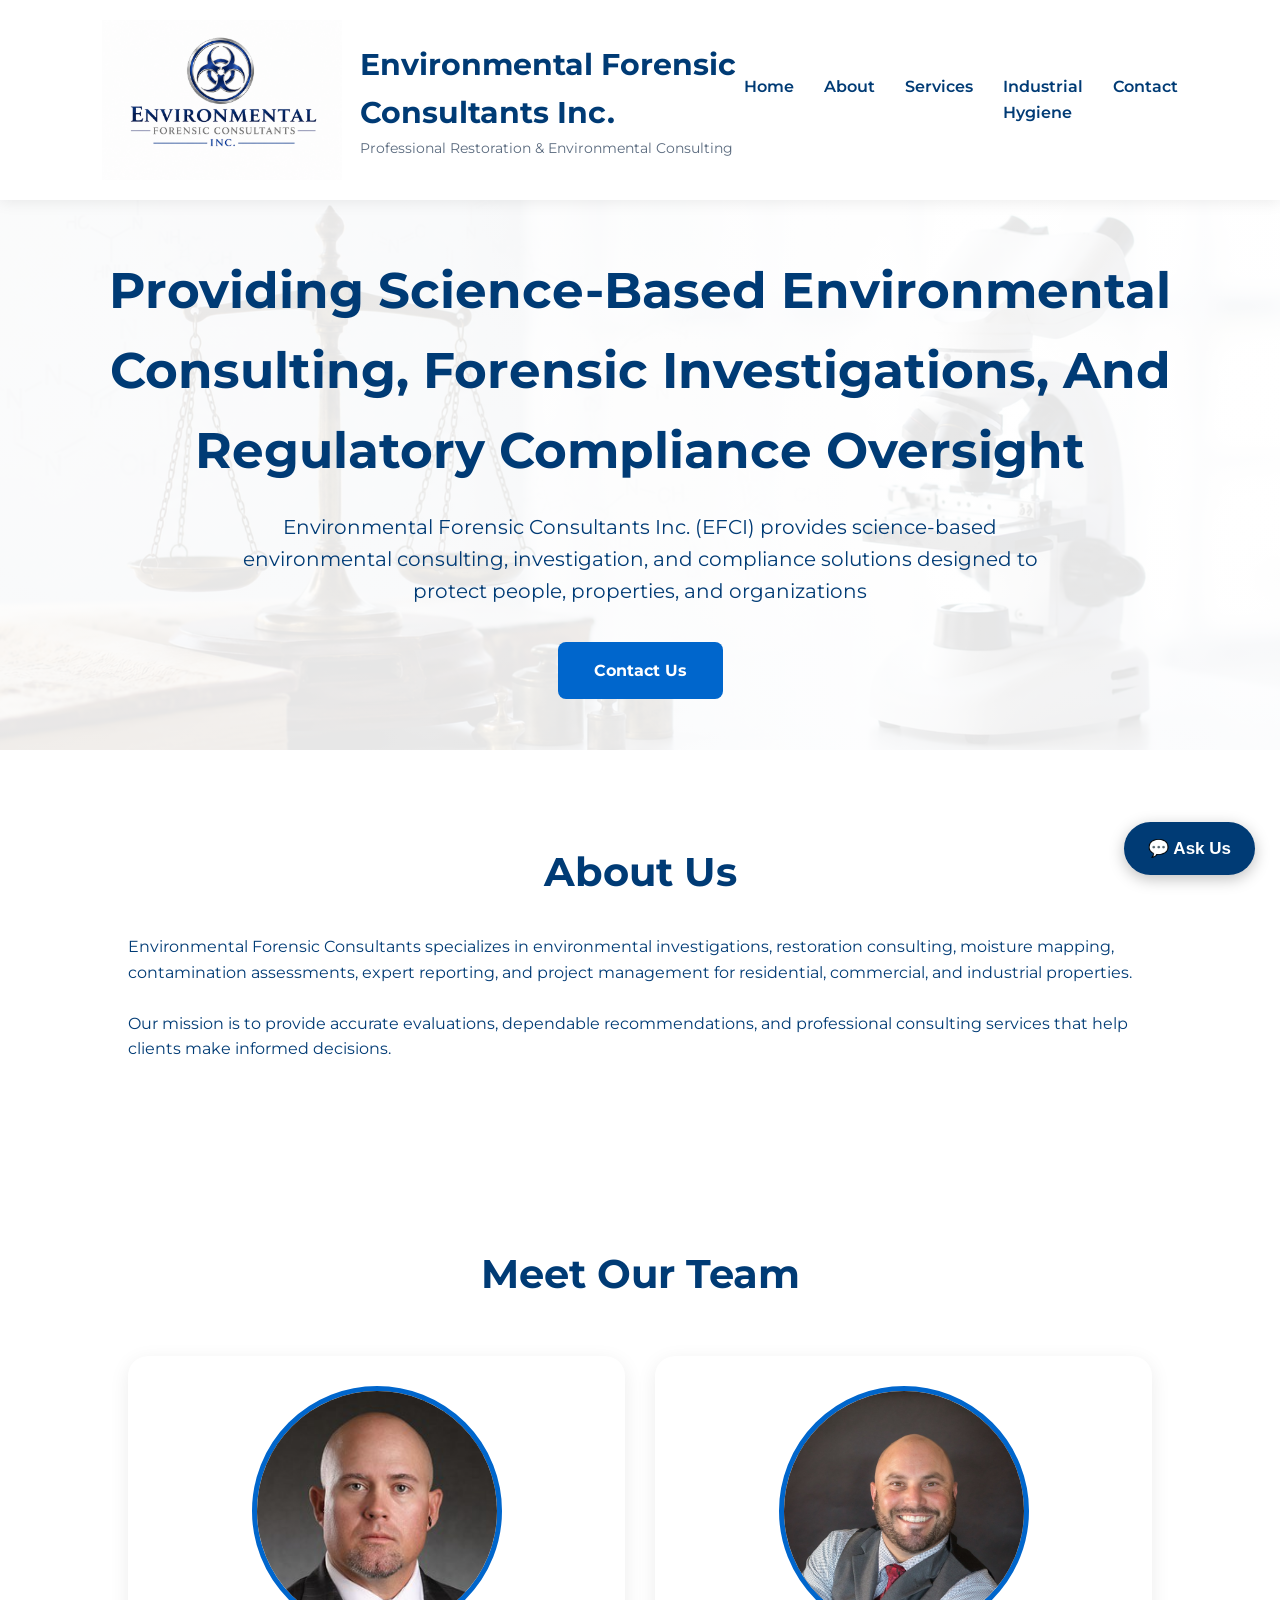
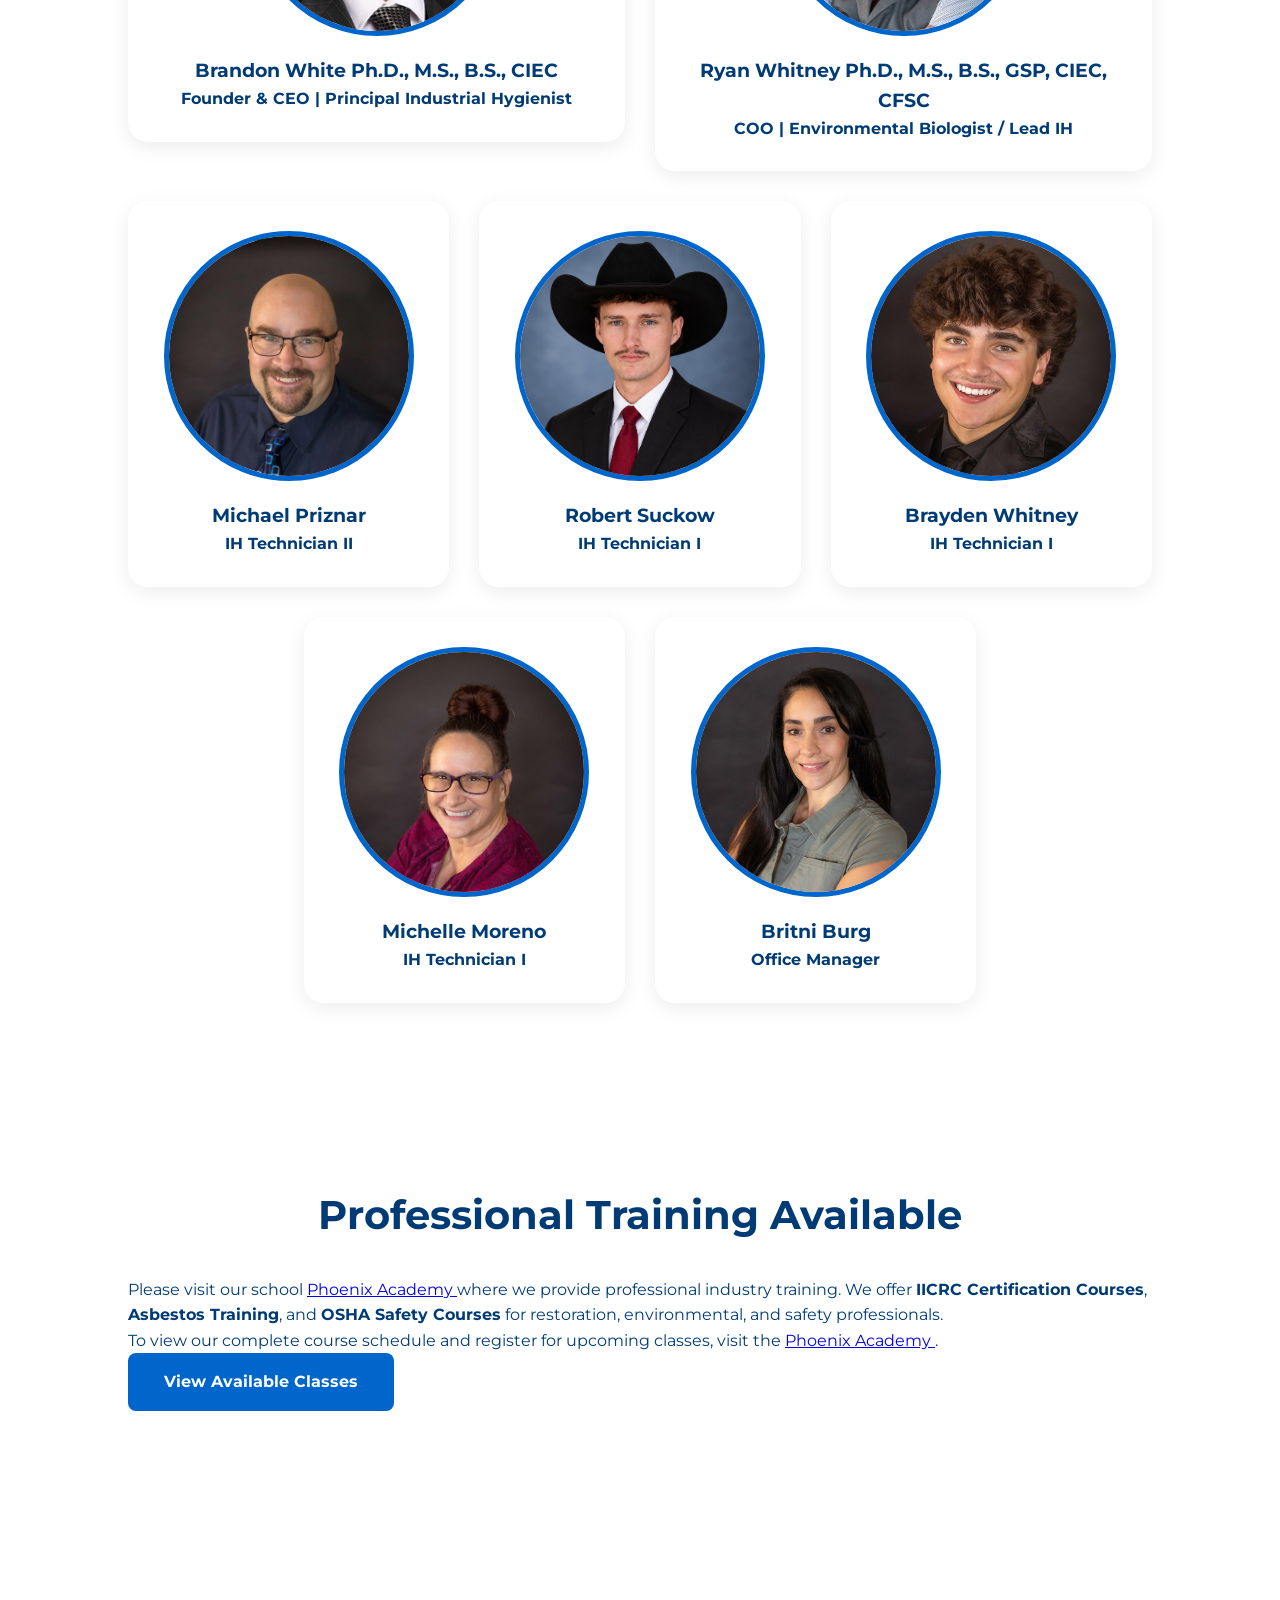
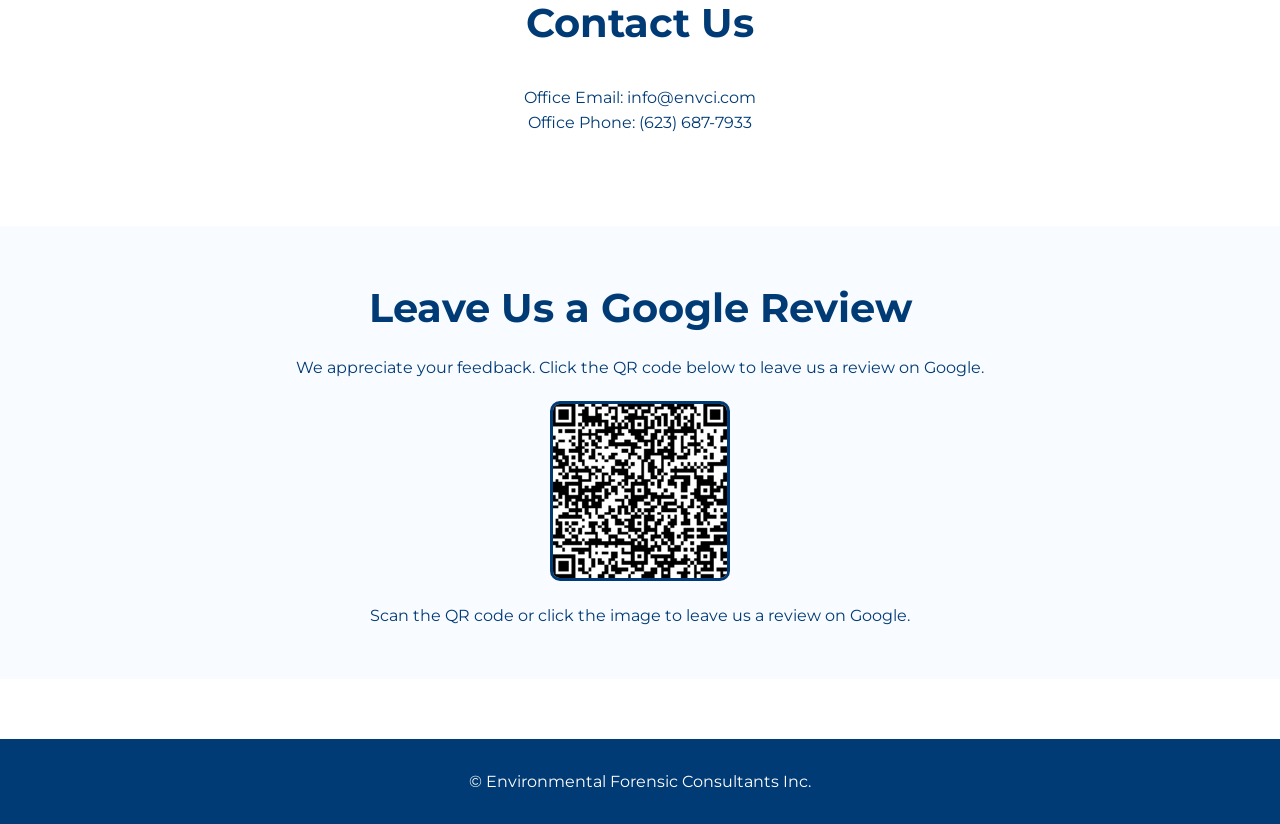
==== commit 07eb13ce: "Add link to Industrial Hygiene page in navigation" ====
--- a/index.html
+++ b/index.html
@@ -41,7 +41,9 @@
 <a href="index.html#about">About</a>
 
 <a href="services.html">Services</a>
-
+    
+<a href="industrial-hygiene.html">Industrial Hygiene</a>
+    
 <a href="index.html#contact">Contact</a>
 
 </nav>
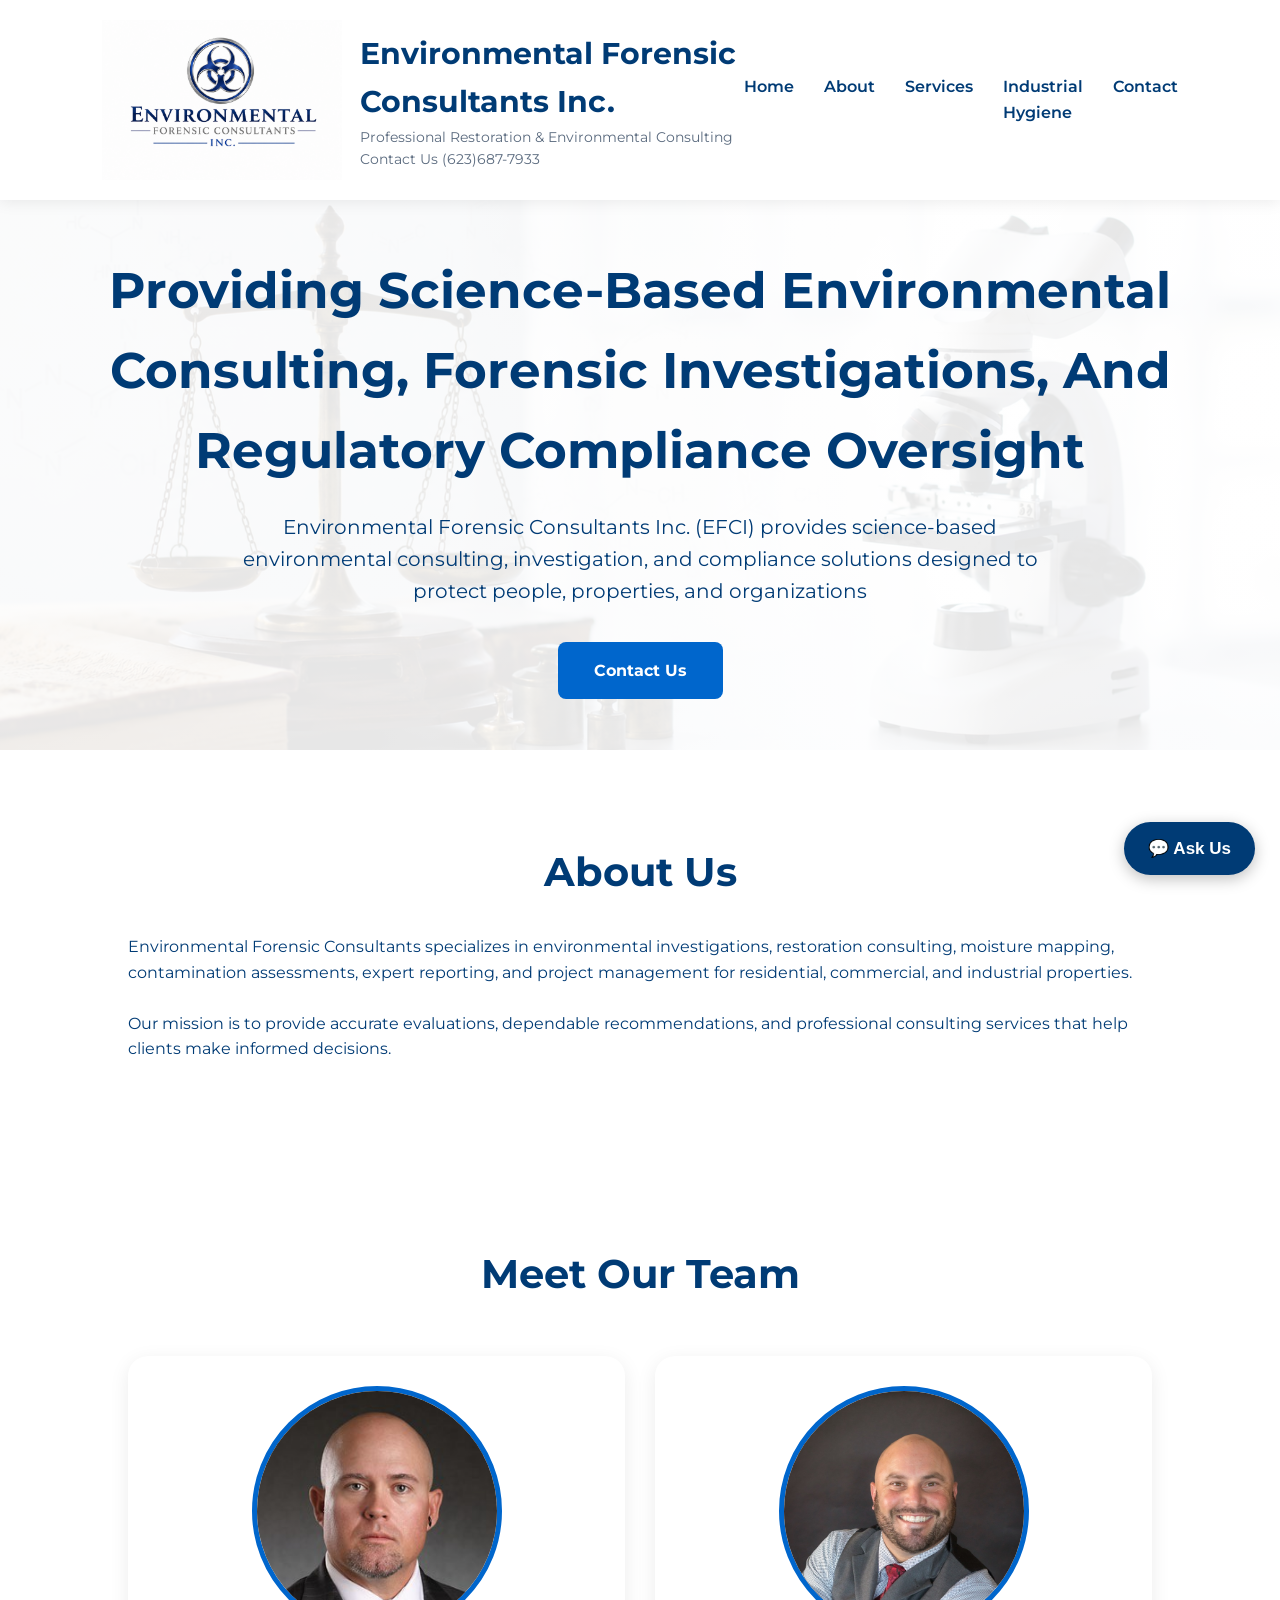
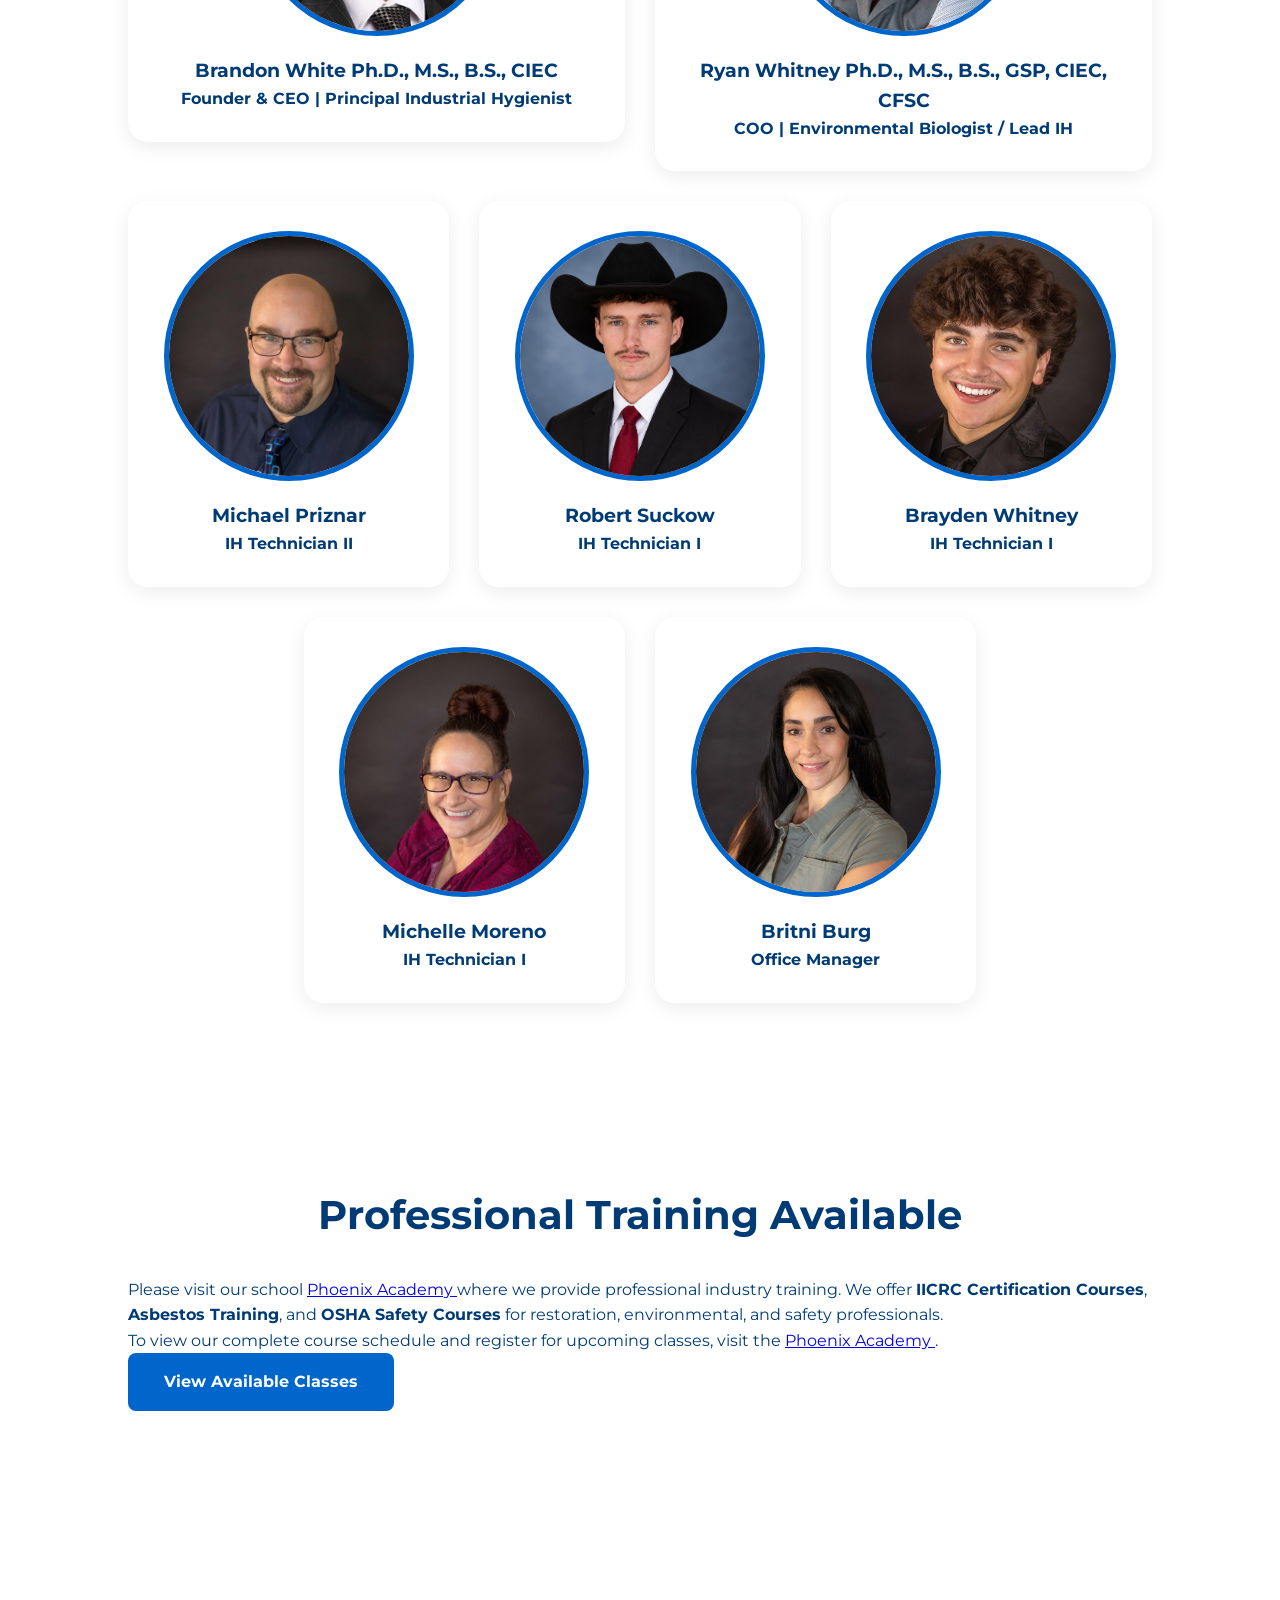
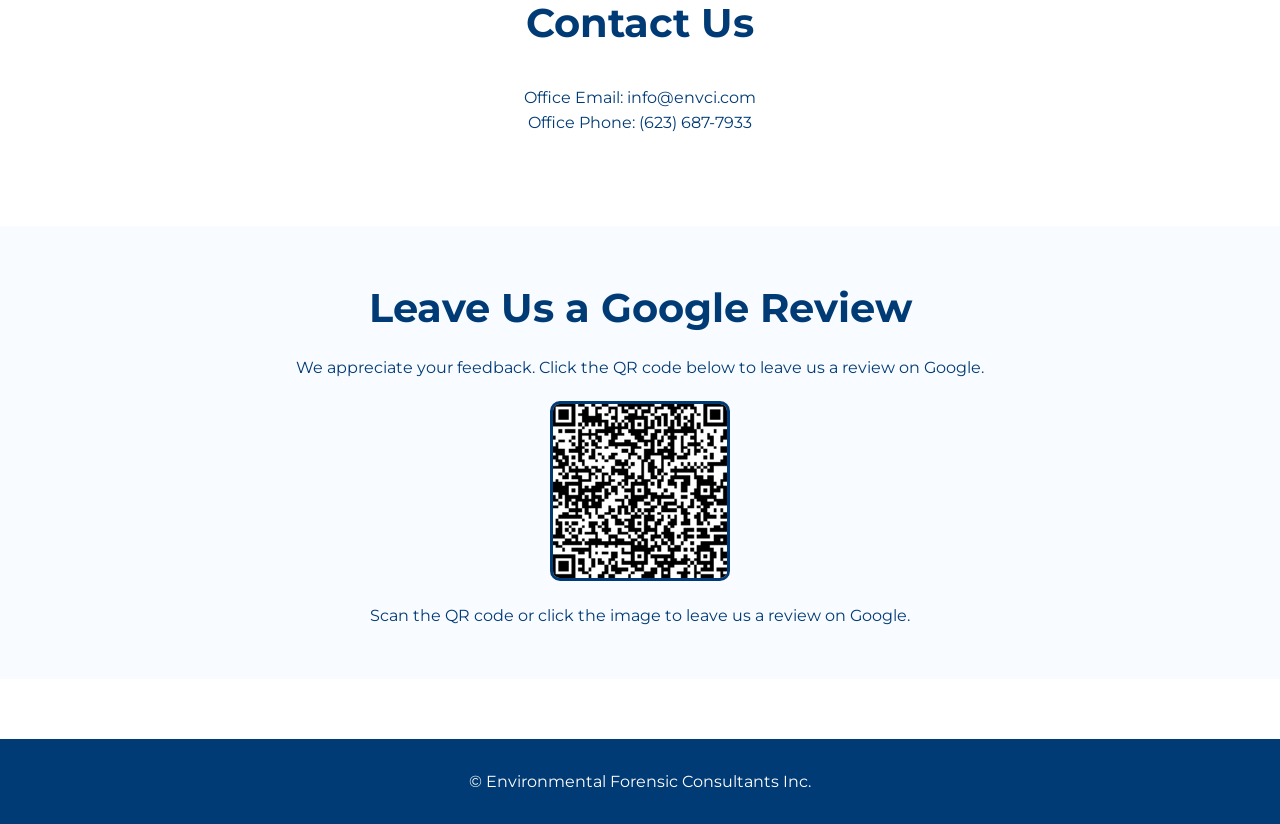
==== commit 3df48788: "Add contact information to index.html" ====
--- a/index.html
+++ b/index.html
@@ -3,7 +3,7 @@
 <head>
 <meta charset="UTF-8">
 <meta name="viewport" content="width=device-width, initial-scale=1.0">
-
+<meta name="google-site-verification" content="2JP-tR-Hx9LsCRcRxyzgSE6xyjzv9MKDY4mlRL9huhY" />
 <title>Environmental Forensic Consultants, Inc.</title>
 
 <link rel="stylesheet" href="style.css">
@@ -29,7 +29,7 @@
 <h1>Environmental Forensic Consultants Inc.</h1>
 
 <p>Professional Restoration & Environmental Consulting</p>
-
+<p>Contact Us (623)687-7933</p>
 </div>
 
 </div>
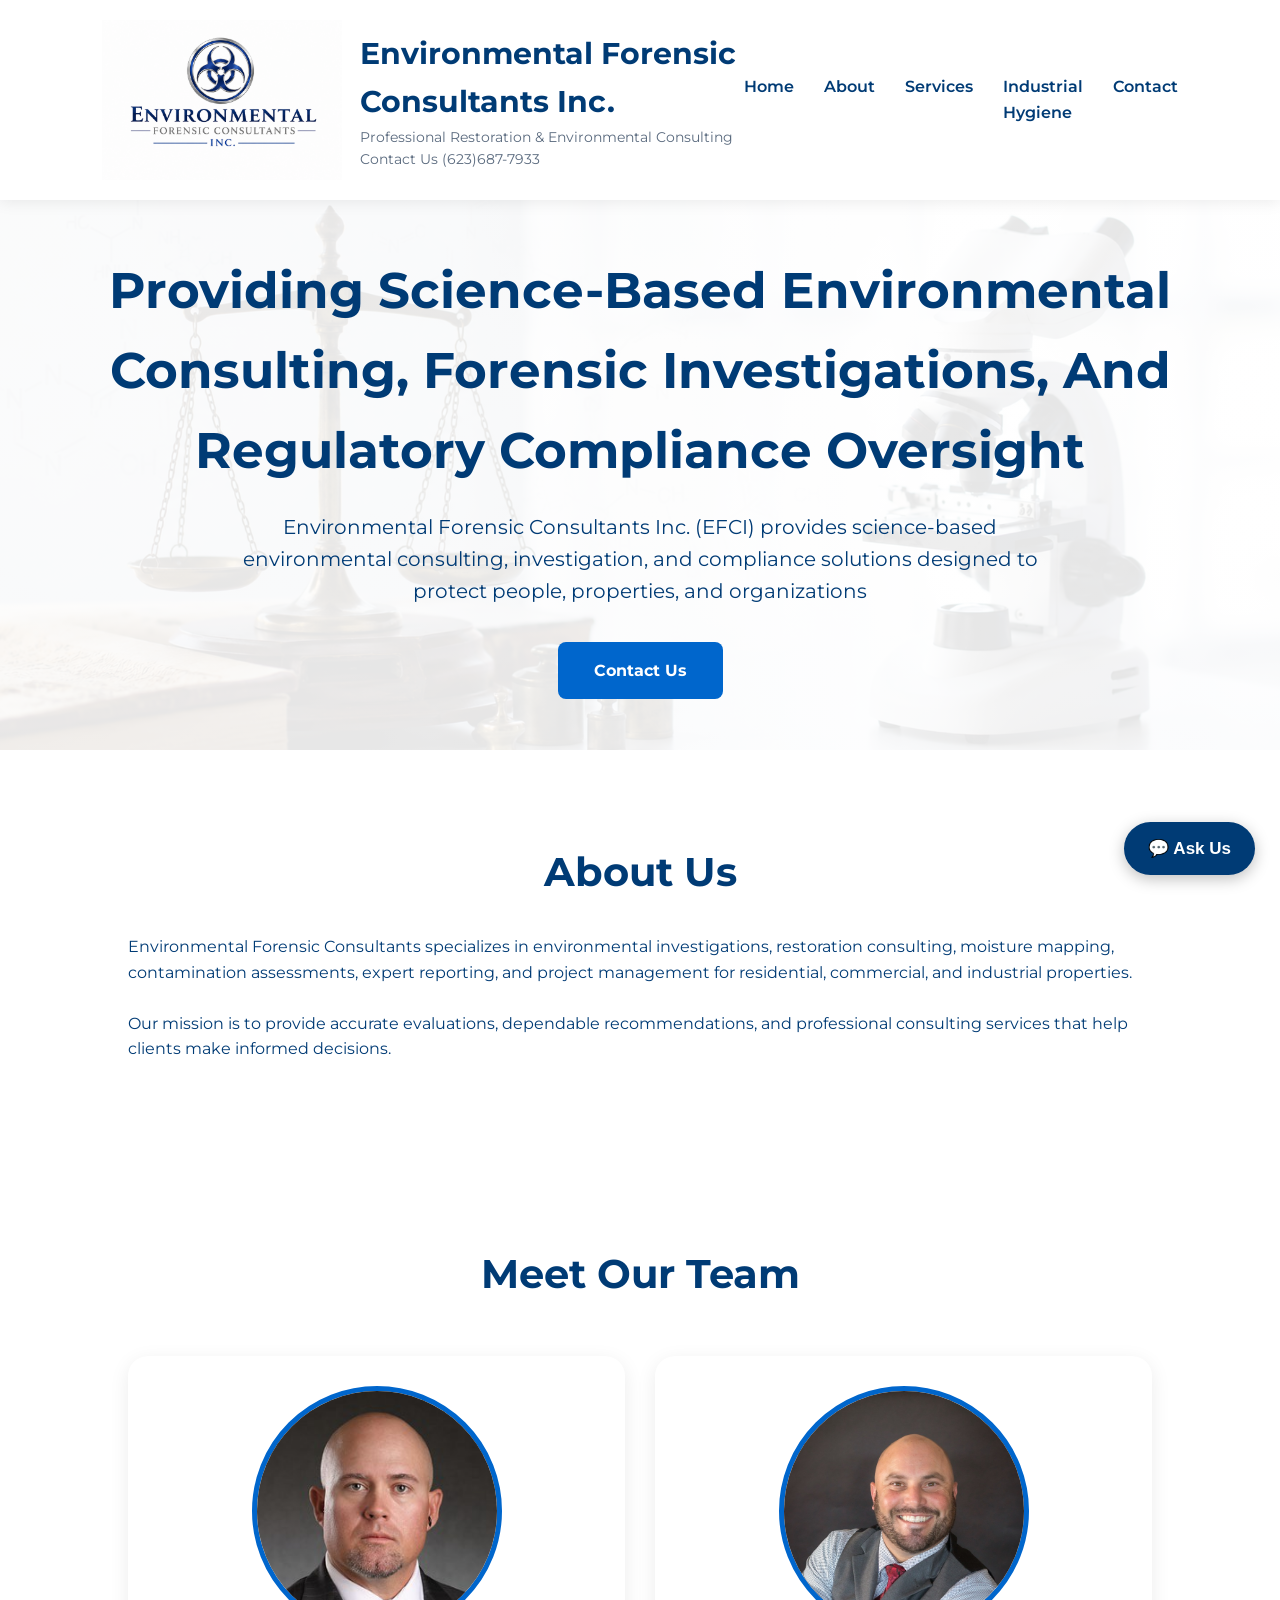
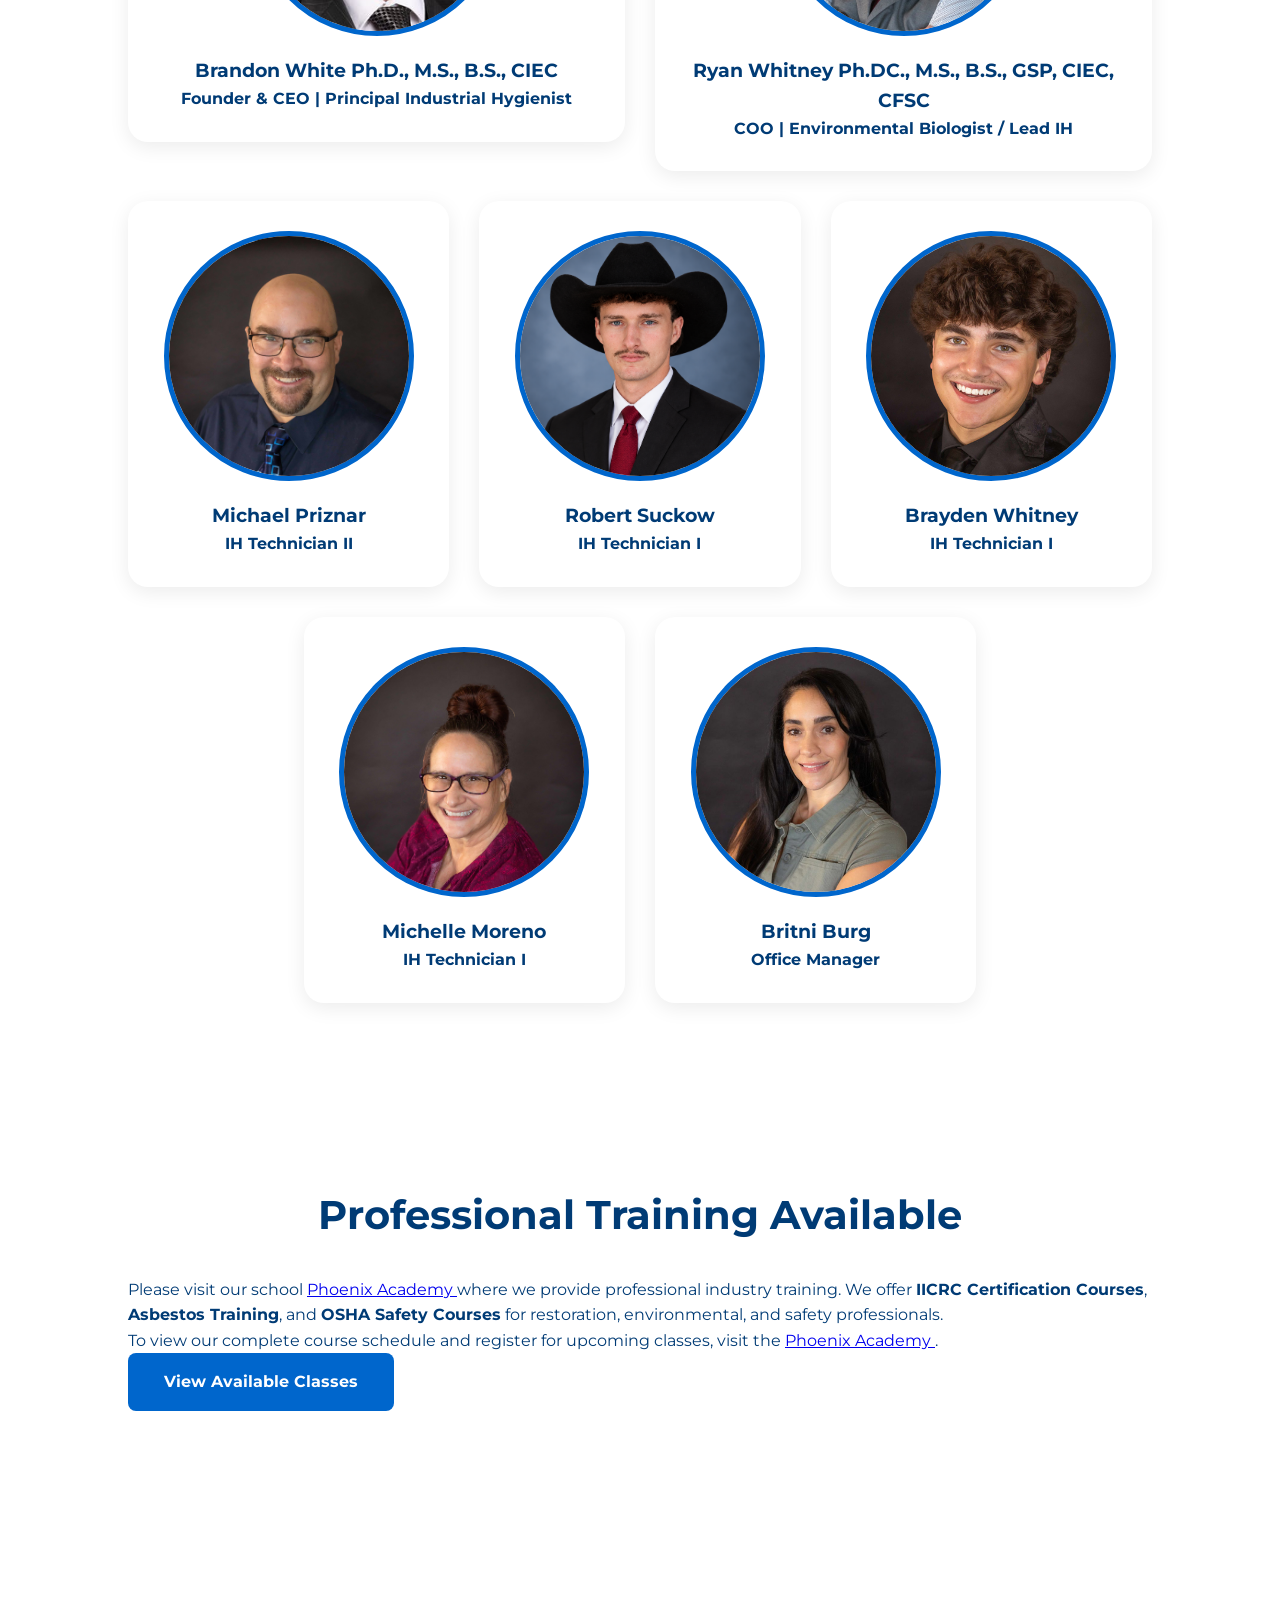
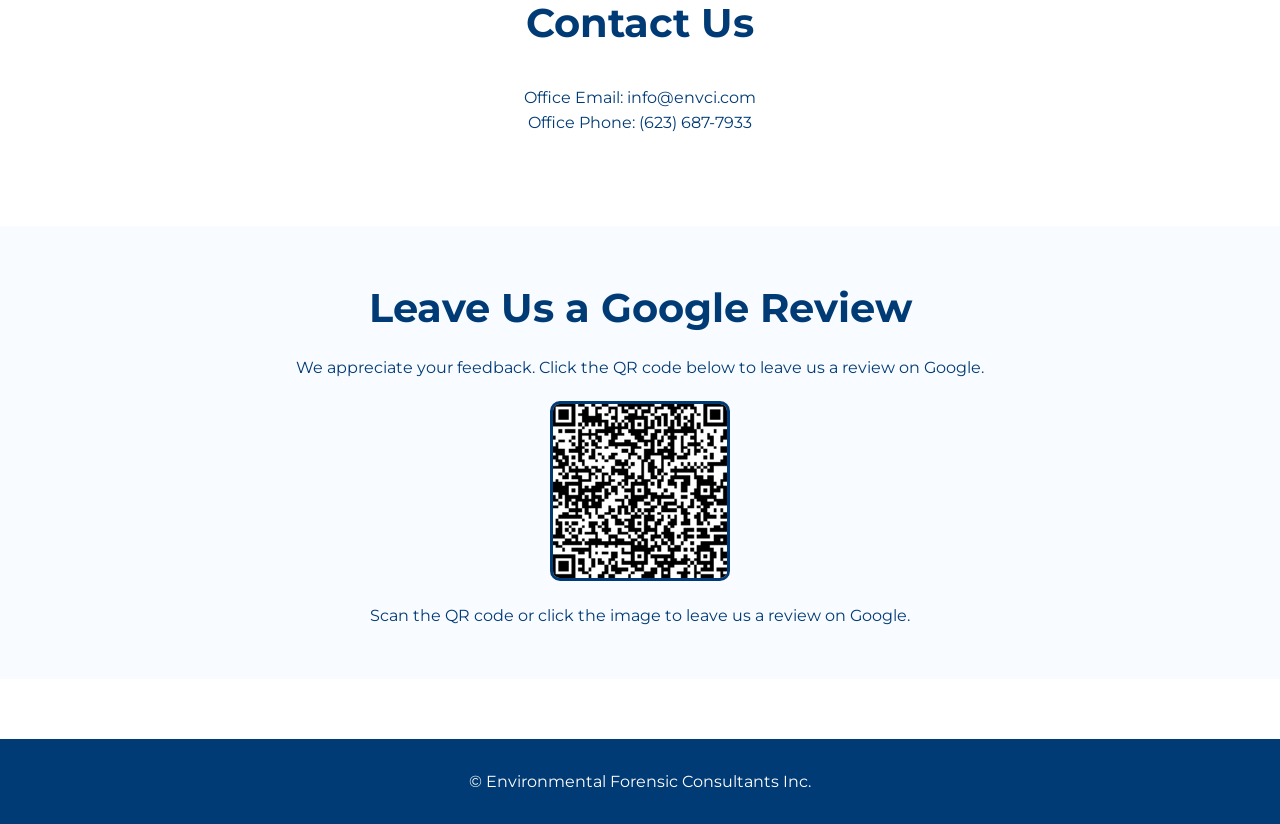
==== commit 91905dbf: "Correct name spelling for Ryan Whitney" ====
--- a/index.html
+++ b/index.html
@@ -112,7 +112,7 @@
 
     <div class="member leadership">
         <img src="images/team2T.jpg" alt="Ryan Whitney Ph.D., M.S., GSP, CIEC, CFSC">
-        <h3>Ryan Whitney Ph.D., M.S., B.S., GSP, CIEC, CFSC</h3>
+        <h3>Ryan Whitney Ph.DC., M.S., B.S., GSP, CIEC, CFSC</h3>
         <h4>COO | Environmental Biologist / Lead IH</h4>
     </div>
 
